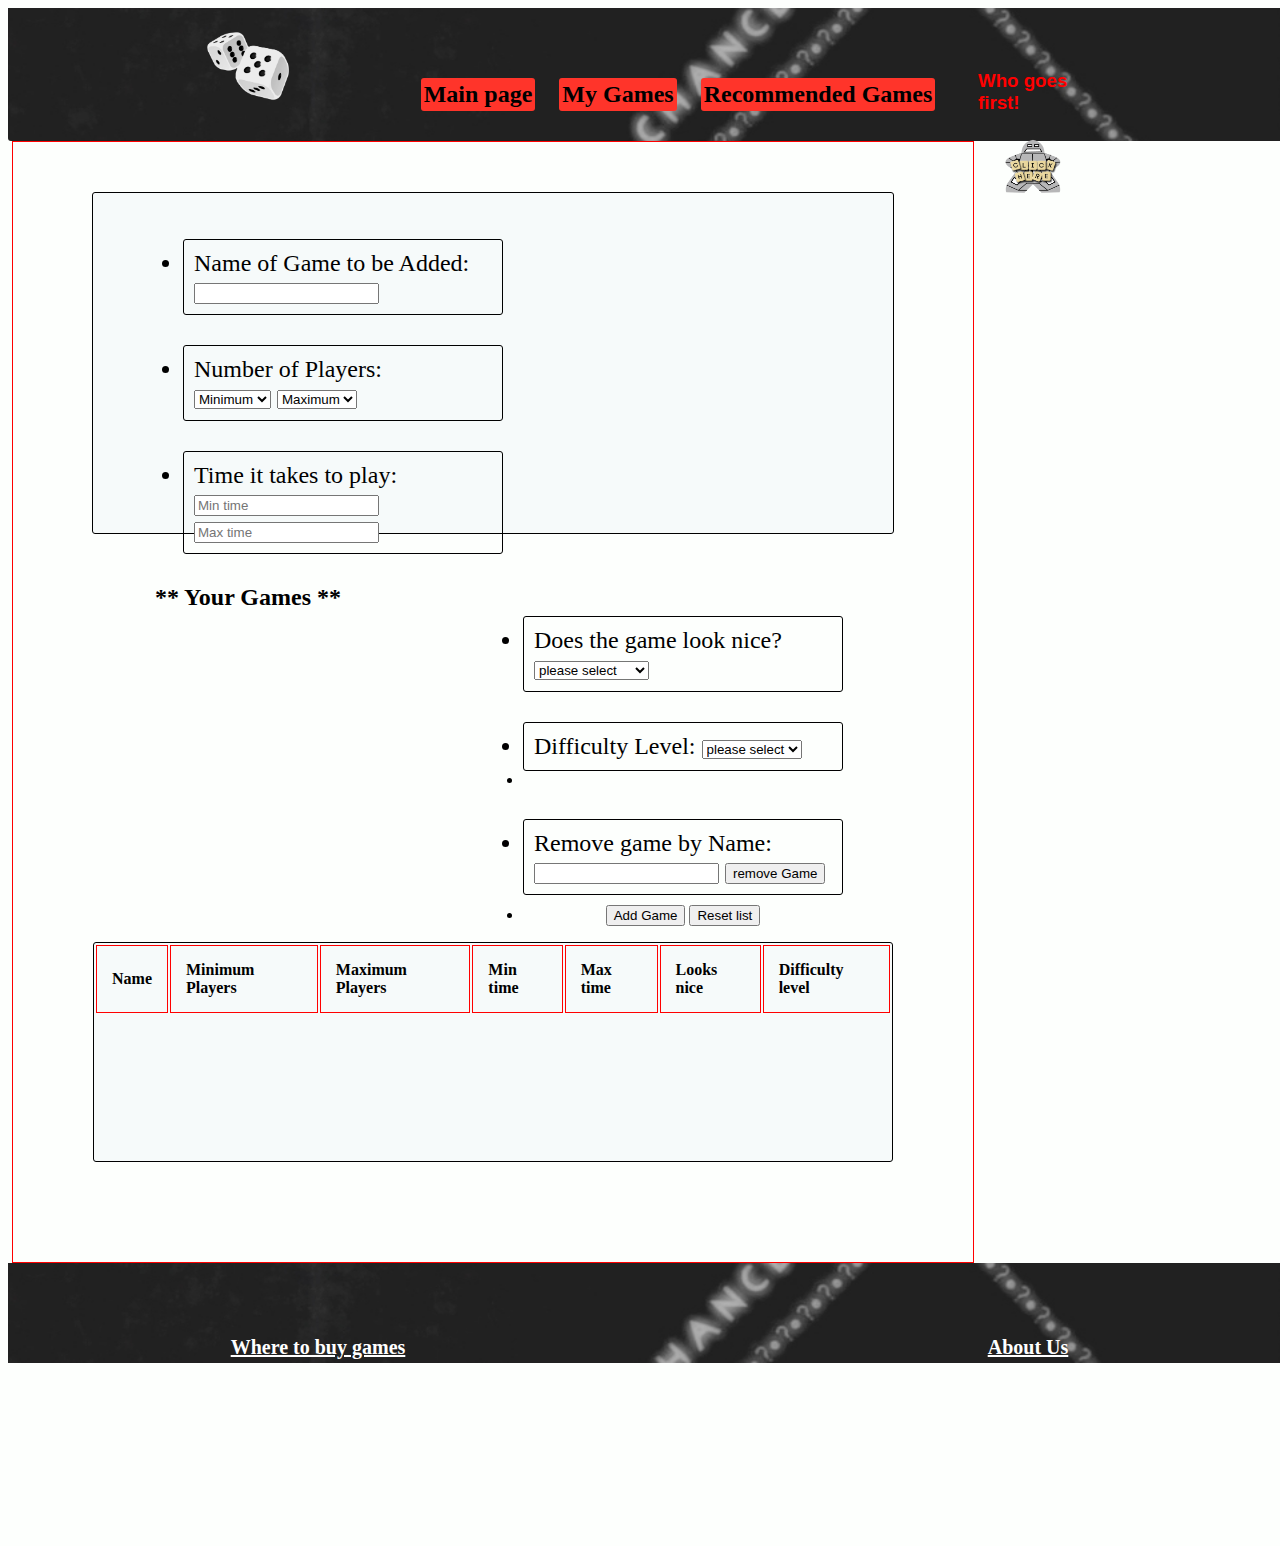
==== page2.html @ bac7fc37 "header/footer done" ====
<!DOCTYPE html>

<html>
  <head>
    <meta charset="utf-8">
    <title>Lets Roll!!!!!</title>
    <link rel="stylesheet" href="reset.css">
    <link rel="stylesheet" href="inputpage.css">
  </head>

  <body>
    <header class="header">
      <div class="header-box">
        <section class="header-left">
          <a href="index.html">
            <img src="img/dice3.png">
          </a>
        </section>
        <section class="header-middle">
          <a href="index.html"><h2>Main page</h2></a>
          <a href="page2.html"><h2>My Games</h2></a>
          <a href="blank"><h2>Recommended Games</h2></a>
        </section>
        <section class="header-right">
          <h3>Who goes first!</h3>
            <img id="goFirstBtn" onclick="startGame()" onclick="spinner()" src="img/CharSticker8a.png">
        </section>
      </div>
    </header>

    <main>
      <form id="input-form">
        <ul class="form-left">
          <li class="form-li">Name of Game to be Added:
            <input type="text" name="game_name" >
          </li>
          <li class="form-li">Number of Players:
            <div>
              <select name="min-players">
                <option value="none-players" selected>Minimum</option>
                <option value="2">2 players</option>
                <option value="3">3 players</option>
                <option value="4">4 players</option>
                <option value="5">5 players</option>
                <option value="6">6 players</option>
                <option value="7">7 players</option>
                <option value="8">8 players</option>
              </select>
              <select name="max-players">
                <option value="none-players" selected>Maximum</option>
                <option value="2">2 players</option>
                <option value="3">3 players</option>
                <option value="4">4 players</option>
                <option value="5">5 players</option>
                <option value="6">6 players</option>
                <option value="7">7 players</option>
                <option value="8">8 players</option>
              </select>
            </div>
          </li>
          <li class="form-li">Time it takes to play:
            <input type="number" name="min_time" placeholder="Min time">
            <input type="number" name="max_time" placeholder="Max time">
          </li>
        </ul>
        <ul class="form-right">
          <li class="form-li">Does the game look nice?
            <select name="look_Of-Game">
              <option value="" selected>please select</option>
              <option value="Yes">YES, it does.</option>
              <option value="NO">NO, it does not.</option>
            </select>
          </li>
          <li class="form-li">Difficulty Level:
            <select name="difficulty_lvl">
              <option value="" selected>please select</option>
              <option value="1">level 1</option>
              <option value="2">level 2</option>
              <option value="3">level 3</option>
              <option value="4">level 4</option>
              <option value="5">level 5</option>
            </select>
          </li>
          <li>
          <li class="form-li">Remove game by Name:
            <input type="text" id="removeItem">
            <button id="removeButton"  type="click" >remove Game</button>
          </li>
          <li>
            <div class="button">
               <button id="btn" type="click">Add Game</button>
               <button onclick="clearStorage()">Reset list</button>
            </div>
          </li>
        </ul>
      </form>


      <table class="results">
        <h4>** Your Games **</h4>

          <thead>
            <tr>
              <th>Name</th>
              <th>Minimum Players</th>
              <th>Maximum Players</th>
              <th>Min time</th>
              <th>Max time</th>
              <th>Looks nice</th>
              <th>Difficulty level</th>
            </tr>
          </thead>
        <tbody id="results-table">
          <!--table content dynamically generrated in JS-->
        </tbody>
      </table>

    </main>
    
    <footer>
      <section class="footer-box">
        <div class="footer-left">
          <h5><a href="blank">Where to buy games</h5>
        </div>
        <div class="footer-right">
          <h5><a href="blank">About Us<h5>
        </div>
      </section>
    </footer>
    <script src="app.js"></script>
  </body>
</html>
---- inputpage.css ----
/* app styles */

main {
  width: 960px;
  margin: auto;
  align-content: center;
  border: 1px solid red;
}

 body {
   background-color: #FDFFFD;
   width: 100%;
   align-content: center;
 }

/* The header CSS items */
.header-box {
  width: 960px;
  margin-left: calc(50% - 480px);
}

 .header {
   background-image: url("img/Monopoly-Board copy.jpg");
   width: 100%;
   background-size: cover;
   padding-bottom: 10px;
   border-bottom-left-radius: 3px;
   border-bottom-right-radius: 3px;
 }

a:link
{
    color: white;
}

a:visited
{
    color: brown;
}

a:hover
{
    color: red;
}

/* logo part of header */

.header-left img {
  width: 100px;
  float: left;
  margin-top: 20px;
  margin-left: 30px;
}

.header-left img:hover {
  width: 125px;
  margin-right: -25px;
  margin-bottom: -15px;
  margin-top: 5px;
  transition: .2s;
}

/* the tab section in header */

.header-middle {
  text-align: center;
  margin-right: 50px;
}

.header-middle h2 {
  margin-top: 70px;
  text-align: center;
  background-color: #FF342A;
  display: inline-block;
  font-style: helvetica;
  color: black;
  font-size: 24px;
  margin-right: 20px;
  border-radius: 3px;
  padding: 3px;
}
 /* the meeple part of header */
 
.header-right {
  position: relative;
  bottom: 80px;
  float: right;
  margin-right: 30px;
  width: 120px;
}

.header-right img {
  margin-top: 5px;
  width: 60px;
  height: 60px;
  margin-left: 25px;
}

.header-right img:hover {
  transition: .5s;
  margin-left: -40px;
  margin-bottom: -130px;
  width: 190px;
  height: 190px;
}

.header-right img:active {
  transition: 3.2s;
  transform: rotate(4320deg);
}

h3 {
  color: red;
  font-family: helvetica;
}

/* the input section */

#input-form {
 background-color: #F6FAFA;
 border: 1px solid black;
 width: 800px;
 height: 340px;
 border-radius: 3px;
 margin: 0 auto;
 margin-top: 50px;
}

.input-center {
  padding: 10px;
  clear: both;
  margin-top: 20px;
  margin-left: auto;
  margin-right: auto;
  text-align: center;
  border: 1px solid black;
  border-radius: 3px;
  display: table;
}

.form-left {
  width: 320px;
  float: left;
  margin-left: 50px;
  margin-right: 50px;
}

.form-right {
  width: 320px;
  float: right;
  margin-right: 50px;
}

.form-li {
  border: 1px solid black;
  border-radius: 3px;
  margin-top: 30px;
  padding: 10px;
  font-size: 24px;
}

.button {
  padding-top: 10px;
  clear: both;
  margin-left: auto;
  margin-right: auto;
  text-align: center;
}

 /* the results talbe */
.results {
  margin-top: 30px;
  margin-right: auto;
  margin-left: auto;
  margin-bottom: 100px;
  width: 800px;
  height: 220px;
  border-radius: 3px;
  background-color: #F6FAFA;
  text-align: center;
  border: 1px solid black;
}

thead tr th {
 border: 1px solid red;
 padding: 15px;
 text-align: left;
}

tbody tr td {
 border: 1px solid red;
 padding: 15px;
 text-align: left;
}

h4 {
  text-align: center;
  margin-top: 40px;
  font-size: 24px;
  padding-top: 10px;
}

/* footer stuff here */

footer {
  background-image: url("img/Monopoly-Board copy.jpg");
  width: 100%;
  background-size: cover;
  height: 100px;
}

.footer-box {
  width: 960px;
  margin-left: calc(50% - 480px);
}

.footer-left {
  text-align: center;
  float: left;
  width: 300px;
  height: 100px;
}

.footer-right {
  text-align: center;
  float:  right;
  width: 200px;
  height: 100px;
}

h5 {
  padding: 40px;
  font-size: 20px;
}
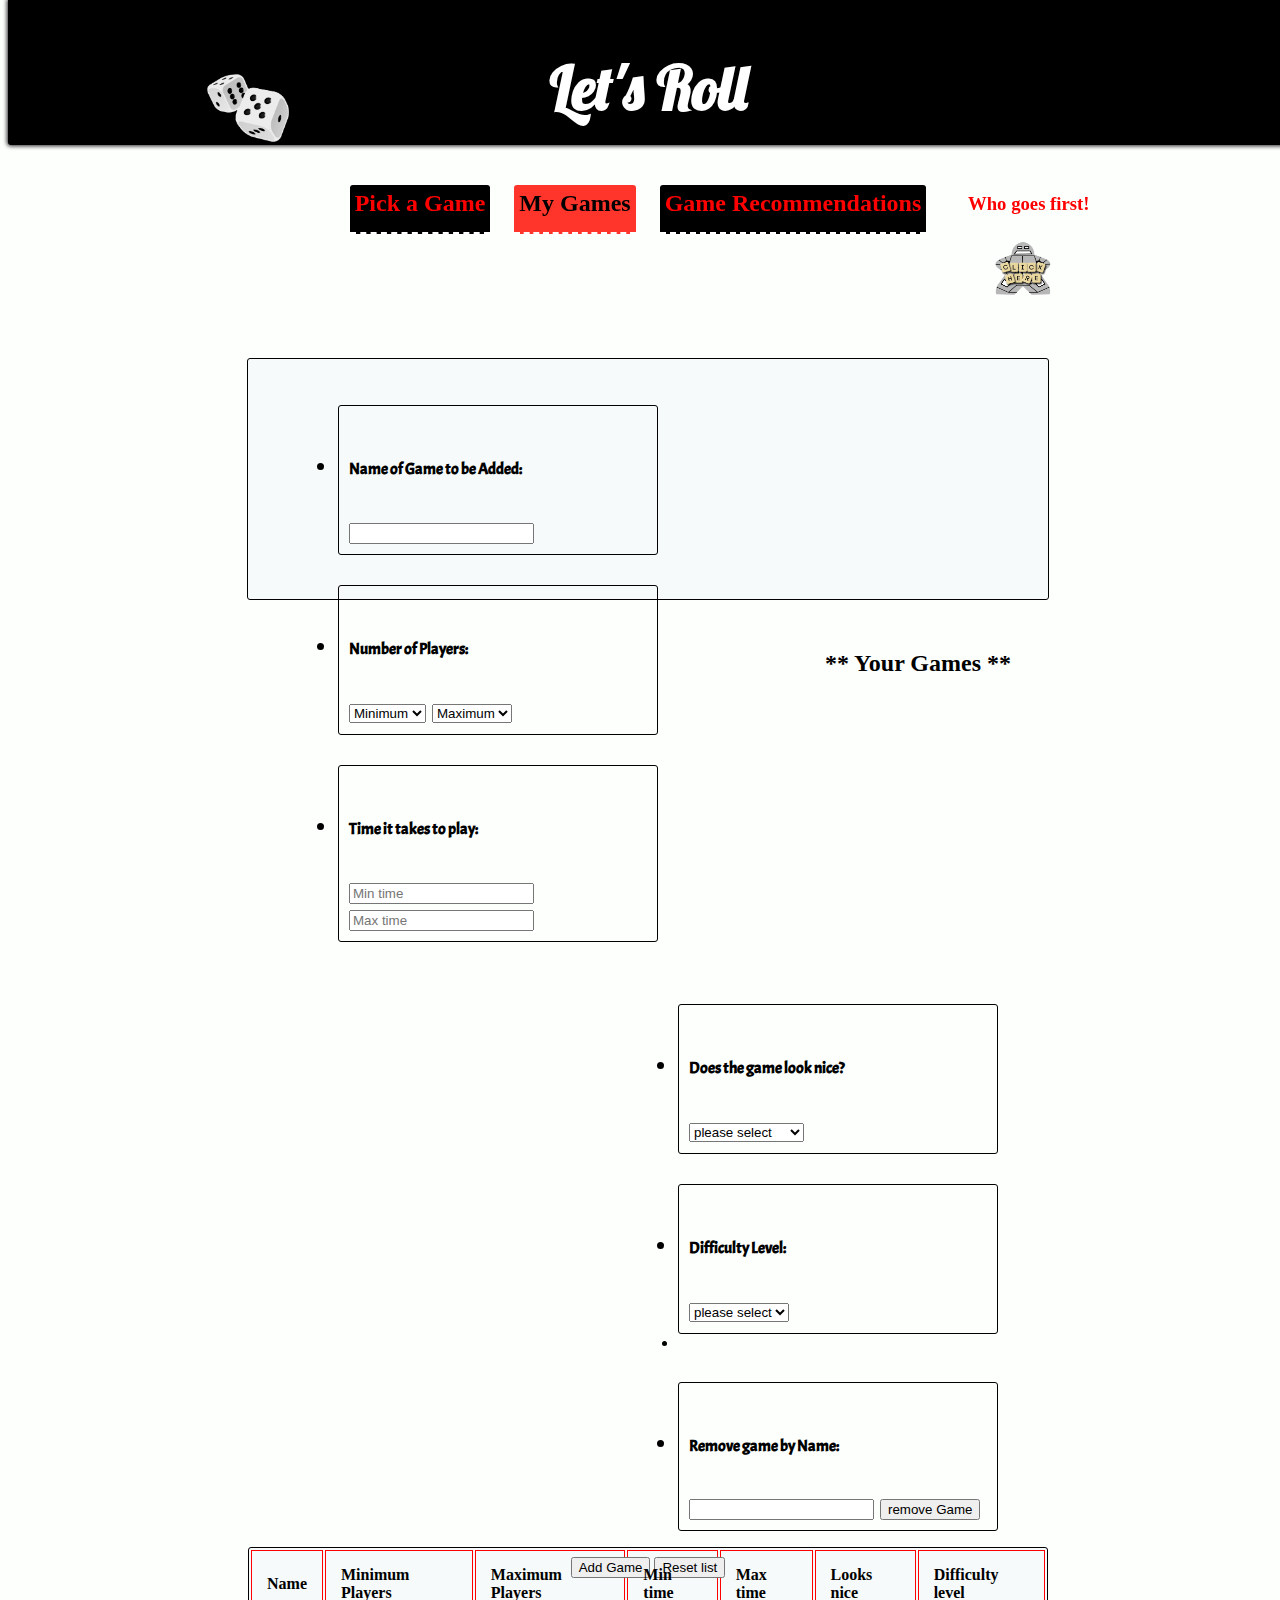
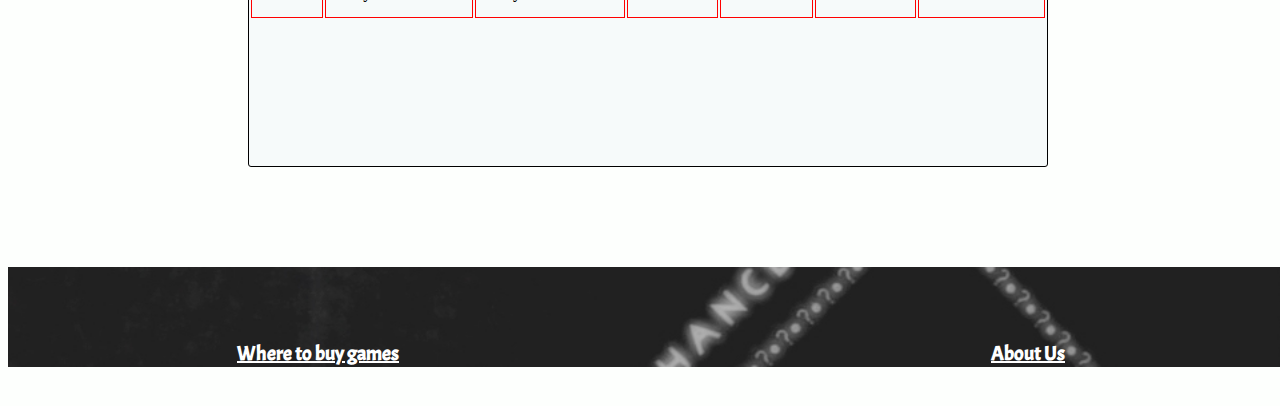
==== commit d1062190: "merged the css files successfully" ====
--- a/page2.html
+++ b/page2.html
@@ -4,8 +4,9 @@
   <head>
     <meta charset="utf-8">
     <title>Lets Roll!!!!!</title>
+    <link href="https://fonts.googleapis.com/css?family=Acme|Lobster|Permanent+Marker" rel="stylesheet">
     <link rel="stylesheet" href="reset.css">
-    <link rel="stylesheet" href="inputpage.css">
+    <link rel="stylesheet" href="style.css">
   </head>
 
   <body>
@@ -17,9 +18,10 @@
           </a>
         </section>
         <section class="header-middle">
-          <a href="index.html"><h2>Main page</h2></a>
-          <a href="page2.html"><h2>My Games</h2></a>
-          <a href="blank"><h2>Recommended Games</h2></a>
+          <h1>Let's Roll</h1>
+          <a href="index.html"><h2 class="not-picked">Pick a Game</h2></a>
+          <a href="page2.html"><h2 class="seletor">My Games</h2></a>
+          <a href="blank"><h2 class="not-picked">Game Recommendations</h2></a>
         </section>
         <section class="header-right">
           <h3>Who goes first!</h3>
@@ -31,10 +33,10 @@
     <main>
       <form id="input-form">
         <ul class="form-left">
-          <li class="form-li">Name of Game to be Added:
+          <li class="form-li"><h6>Name of Game to be Added:</h6>
             <input type="text" name="game_name" >
           </li>
-          <li class="form-li">Number of Players:
+          <li class="form-li"><h6>Number of Players:</h6>
             <div>
               <select name="min-players">
                 <option value="none-players" selected>Minimum</option>
@@ -58,20 +60,20 @@
               </select>
             </div>
           </li>
-          <li class="form-li">Time it takes to play:
+          <li class="form-li"><h6>Time it takes to play:</h6>
             <input type="number" name="min_time" placeholder="Min time">
             <input type="number" name="max_time" placeholder="Max time">
           </li>
         </ul>
         <ul class="form-right">
-          <li class="form-li">Does the game look nice?
+          <li class="form-li"><h6>Does the game look nice?</h6>
             <select name="look_Of-Game">
               <option value="" selected>please select</option>
               <option value="Yes">YES, it does.</option>
               <option value="NO">NO, it does not.</option>
             </select>
           </li>
-          <li class="form-li">Difficulty Level:
+          <li class="form-li"><h6>Difficulty Level:</h6>
             <select name="difficulty_lvl">
               <option value="" selected>please select</option>
               <option value="1">level 1</option>
@@ -82,17 +84,15 @@
             </select>
           </li>
           <li>
-          <li class="form-li">Remove game by Name:
+          <li class="form-li"><h6>Remove game by Name:</h6>
             <input type="text" id="removeItem">
             <button id="removeButton"  type="click" >remove Game</button>
           </li>
-          <li>
-            <div class="button">
-               <button id="btn" type="click">Add Game</button>
-               <button onclick="clearStorage()">Reset list</button>
-            </div>
-          </li>
         </ul>
+        <div class="button">
+           <button id="btn" type="click">Add Game</button>
+           <button onclick="clearStorage()">Reset list</button>
+        </div>
       </form>
 
 
@@ -116,17 +116,18 @@
       </table>
 
     </main>
-    
+
     <footer>
       <section class="footer-box">
         <div class="footer-left">
-          <h5><a href="blank">Where to buy games</h5>
+          <a href="https://www.google.com/maps/search/board+games+store/@47.6160058,-122.3696833,13z/data=!3m1!4b1"><h5>Where to buy games</h5></a>
         </div>
         <div class="footer-right">
-          <h5><a href="blank">About Us<h5>
+          <a href="blank"><h5>About Us</h5></a>
         </div>
       </section>
     </footer>
+
     <script src="app.js"></script>
   </body>
 </html>
--- a/style.css
+++ b/style.css
@@ -0,0 +1,308 @@
+/* app styles */
+
+main {
+  width: 960px;
+  margin: auto;
+  margin-top: 200px;
+  align-content: center;
+}
+
+ body {
+   background-color: #FDFFFD;
+   width: 100%;
+   align-content: center;
+ }
+
+/* The header CSS items */
+.header-box {
+  width: 960px;
+  margin-left: calc(50% - 480px);
+}
+
+header {
+  position: fixed;
+  top: 0;
+  box-shadow: 0px 0px 4px 1px #222;
+  height: 130px;
+  padding-top: 10px;
+}
+
+ .header {
+   background-color: black;
+   width: 100%;
+   background-size: cover;
+   padding-bottom: 5px;
+   border-bottom-left-radius: 3px;
+   border-bottom-right-radius: 3px;
+ }
+
+ /* the dice logo */
+
+.header-left img {
+  width: 100px;
+  float: left;
+  margin-top: 20px;
+  margin-left: 30px;
+}
+
+.header-left img:hover {
+  width: 125px;
+  margin-right: -25px;
+  margin-bottom: -15px;
+  margin-top: 5px;
+  transition: .2s;
+}
+
+/* nav tabs */
+
+.header-middle {
+  text-align: center;
+  margin: 0 auto;
+  width: 660px;
+}
+
+.header-middle h2 {
+  margin-top: 20px;
+  text-align: center;
+  display: inline-block;
+  font-family: "Permanent marker";
+  font-size: 24px;
+  margin-right: 20px;
+  border-top-right-radius: 3px;
+  border-top-left-radius: 3px;
+  padding: 5px;
+  padding-bottom: 15px;
+  border-bottom: 2px dashed white;
+}
+
+.not-picked {
+  background-color: black;
+  color: red;
+}
+.seletor {
+  background-color: #FF342A;
+  color: black;
+}
+
+h1 {
+  font-family: "lobster";
+  color: white;
+  font-size: 60px;
+}
+
+h2:link
+{
+  color: black;
+}
+h2:visited
+{
+  color: green;
+}
+
+h2:hover
+{
+  color: white;
+}
+
+h3 {
+  color: red;
+  font-family: "Permanent marker";
+}
+
+ /* the meeple image */
+
+.header-right {
+  position: relative;
+  bottom: 80px;
+  float: right;
+  margin-right: 30px;
+  width: 130px;
+}
+
+.header-right img {
+  margin-top: 5px;
+  width: 60px;
+  height: 60px;
+  margin-left: 25px;
+}
+
+.header-right img:hover {
+  transition: .5s;
+  margin-left: -40px;
+  margin-bottom: -130px;
+  width: 190px;
+  height: 190px;
+}
+
+.header-right img:active {
+  transition: 3.2s;
+  transform: rotate(4320deg);
+}
+
+.header-right img:active {
+  transform: rotate(2160deg);
+  transition-duration: all 3s;
+}
+
+/* input form for items to be entered in*/
+
+h6 {
+  font-family: "acme";
+}
+
+label {
+  font-family: "acme";
+  font-size: 22px;
+}
+
+#input-form {
+ background-color: #F6FAFA;
+ border: 1px solid black;
+ width: 800px;
+ height: 240px;
+ border-radius: 3px;
+ margin: 0 auto;
+ margin-top: 150px;
+}
+
+/*.input-center {
+  padding: 10px;
+  clear: both;
+  margin-top: 20px;
+  margin-left: auto;
+  margin-right: auto;
+  text-align: center;
+  border: 1px solid black;
+  border-radius: 3px;
+  display: table;
+}*/
+
+.form-left {
+  width: 320px;
+  float: left;
+  margin-left: 50px;
+  margin-right: 50px;
+}
+
+.form-right {
+  width: 320px;
+  float: right;
+  margin-right: 50px;
+}
+
+.form-li {
+  border: 1px solid black;
+  border-radius: 3px;
+  margin-top: 30px;
+  padding: 10px;
+  font-size: 24px;
+}
+
+.button {
+  padding-top: 10px;
+  clear: both;
+  margin-left: auto;
+  margin-right: auto;
+  text-align: center;
+}
+
+/* the results table */
+
+h4 {
+  font-size: 24px;
+  padding-top: 30px;
+  text-align: center;
+  font-family: "Permanent marker";
+}
+
+th {
+  font-family: "Permanent marker";
+}
+
+td {
+  font-family: "Permanent marker";
+}
+
+.results {
+  margin-top: 120px;
+  margin-right: auto;
+  margin-left: auto;
+  margin-bottom: 100px;
+  width: 800px;
+  height: 220px;
+  border-radius: 3px;
+  background-color: #F6FAFA;
+  text-align: center;
+  border: 1px solid black;
+}
+
+thead tr th {
+ border: 1px solid red;
+ padding: 15px;
+ text-align: left;
+}
+
+tbody tr td {
+ border: 1px solid red;
+ padding: 15px;
+ text-align: left;
+}
+
+h4 {
+  text-align: center;
+  margin-top: 40px;
+  font-size: 24px;
+  padding-top: 10px;
+  font-family: "Permanent marker";
+}
+
+/* the footer area */
+
+footer {
+  background-image: url("img/Monopoly-Board copy.jpg");
+  width: 100%;
+  background-size: cover;
+  height: 100px;
+}
+
+.footer-box {
+  width: 960px;
+  margin-left: calc(50% - 480px);
+}
+
+.footer-left {
+  text-align: center;
+  float: left;
+  width: 300px;
+  height: 100px;
+}
+
+.footer-right {
+  text-align: center;
+  float:  right;
+  width: 200px;
+  height: 100px;
+}
+
+h5 {
+  padding: 40px;
+  font-size: 20px;
+  font-family: "acme";
+  color: white;
+  text-decoration: underline;
+}
+
+h5:link
+{
+  color: white;
+}
+
+h5:visited
+{
+  color: green;
+}
+
+h5:hover
+{
+  color: red;
+}
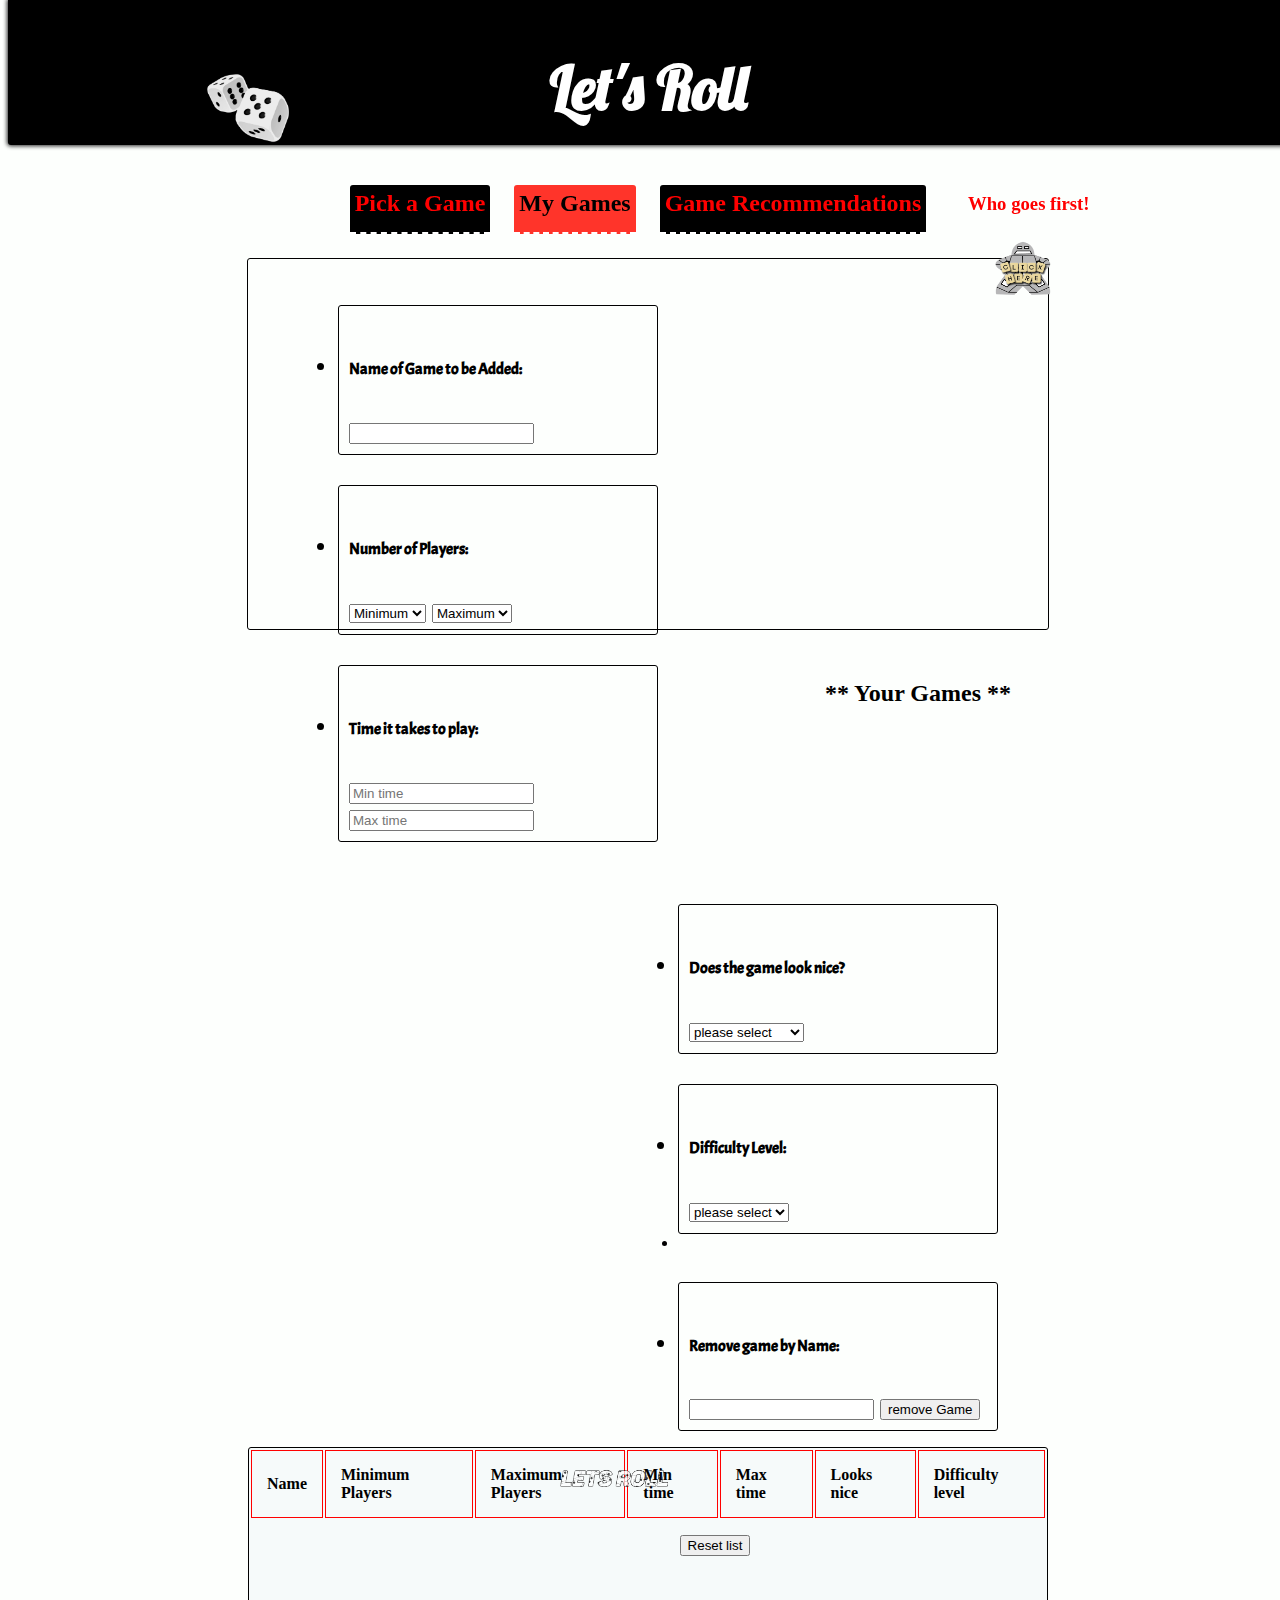
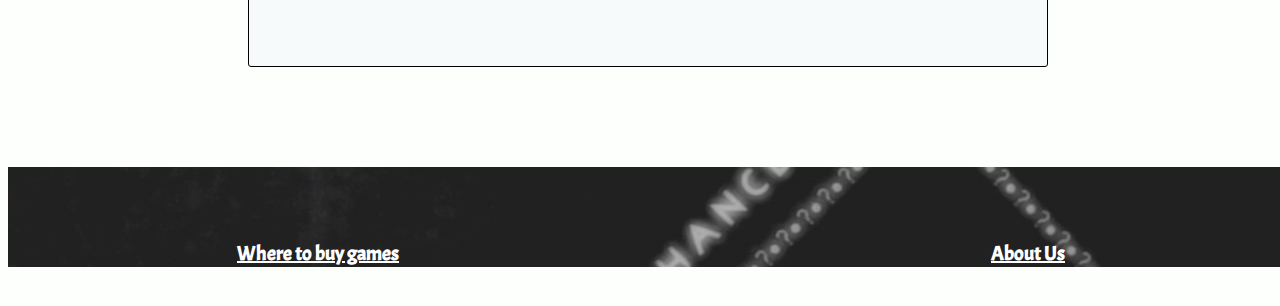
==== commit f843884e: "update input css" ====
--- a/page2.html
+++ b/page2.html
@@ -6,7 +6,7 @@
     <title>Lets Roll!!!!!</title>
     <link href="https://fonts.googleapis.com/css?family=Acme|Lobster|Permanent+Marker" rel="stylesheet">
     <link rel="stylesheet" href="reset.css">
-    <link rel="stylesheet" href="style.css">
+    <link rel="stylesheet" href="inputpage.css">
   </head>
 
   <body>
@@ -90,7 +90,7 @@
           </li>
         </ul>
         <div class="button">
-           <button id="btn" type="click">Add Game</button>
+           <img id="btn_main" src="img/Lets-Roll.png" onclick="gameCollection()" width="130px">
            <button onclick="clearStorage()">Reset list</button>
         </div>
       </form>
--- a/inputpage.css
+++ b/inputpage.css
@@ -0,0 +1,299 @@
+/* app styles */
+
+main {
+  width: 960px;
+  margin: auto;
+  margin-top: 200px;
+  align-content: center;
+}
+
+ body {
+   background-color: #FDFFFD;
+   width: 100%;
+   align-content: center;
+ }
+
+/* The header CSS items */
+.header-box {
+  width: 960px;
+  margin-left: calc(50% - 480px);
+}
+
+header {
+  position: fixed;
+  top: 0;
+  box-shadow: 0px 0px 4px 1px #222;
+  height: 130px;
+  padding-top: 10px;
+}
+
+ .header {
+   background-color: black;
+   width: 100%;
+   background-size: cover;
+   padding-bottom: 5px;
+   border-bottom-left-radius: 3px;
+   border-bottom-right-radius: 3px;
+ }
+
+/* logo part of header */
+
+.header-left img {
+  width: 100px;
+  float: left;
+  margin-top: 20px;
+  margin-left: 30px;
+}
+
+.header-left img:hover {
+  width: 125px;
+  margin-right: -25px;
+  margin-bottom: -15px;
+  margin-top: 5px;
+  transition: .2s;
+}
+
+/* the tab section in header */
+
+.header-middle {
+  text-align: center;
+  margin: 0 auto;
+  width: 660px;
+}
+
+.header-middle h2 {
+  margin-top: 20px;
+  text-align: center;
+  display: inline-block;
+  font-family: "Permanent marker";
+  font-size: 24px;
+  margin-right: 20px;
+  border-top-right-radius: 3px;
+  border-top-left-radius: 3px;
+  padding: 5px;
+  padding-bottom: 15px;
+  border-bottom: 2px dashed white;
+}
+
+.not-picked {
+  background-color: black;
+  color: red;
+}
+.seletor {
+  background-color: #FF342A;
+  color: black;
+}
+
+h1 {
+  font-family: "lobster";
+  color: white;
+  font-size: 60px;
+}
+
+h2:link
+{
+  color: black;
+}
+h2:visited
+{
+  color: green;
+}
+
+h2:hover
+{
+  color: white;
+}
+
+ /* the meeple part of header */
+
+.header-right {
+  position: relative;
+  bottom: 80px;
+  float: right;
+  margin-right: 30px;
+  width: 130px;
+}
+
+.header-right img {
+  margin-top: 5px;
+  width: 60px;
+  height: 60px;
+  margin-left: 25px;
+}
+
+.header-right img:hover {
+  transition: .5s;
+  margin-left: -40px;
+  margin-bottom: -130px;
+  width: 190px;
+  height: 190px;
+}
+
+.header-right img:active {
+  transition: 3.2s;
+  transform: rotate(4320deg);
+}
+
+h3 {
+  color: red;
+  font-family: "Permanent marker";
+}
+
+/* the input section */
+
+h6 {
+  font-family: "acme";
+}
+
+#input-form {
+  background-image: url("img/sorry-game.jpg");
+  background-size: 100% 100%;
+ /*background-color: #F6FAFA;*/
+  border: 1px solid black;
+  width: 800px;
+  height: 340px;
+  border-radius: 3px;
+  margin: 0 auto;
+  margin-top: 50px;
+  padding-bottom: 30px;
+}
+
+.input-center {
+  padding: 10px;
+  clear: both;
+  margin-top: 20px;
+  margin-left: auto;
+  margin-right: auto;
+  text-align: center;
+  border: 1px solid black;
+  border-radius: 3px;
+  display: table;
+}
+
+.form-left {
+  width: 320px;
+  float: left;
+  margin-left: 50px;
+  margin-right: 50px;
+}
+
+.form-right {
+  width: 320px;
+  float: right;
+  margin-right: 50px;
+}
+
+.form-li {
+  border: 1px solid black;
+  border-radius: 3px;
+  margin-top: 30px;
+  padding: 10px;
+  font-size: 24px;
+}
+
+.button {
+  padding-top: 5px;
+  clear: both;
+  margin-left: auto;
+  margin-right: auto;
+  text-align: center;
+}
+
+.button img:hover {
+  transition: .5s;
+  width: 150px;
+  margin-top: -5px;
+}
+ /* the results talbe */
+
+ th {
+   font-family: "Permanent marker";
+ }
+
+ td {
+   font-family: "Permanent marker";
+ }
+
+.results {
+  margin-top: 80px;
+  margin-right: auto;
+  margin-left: auto;
+  margin-bottom: 100px;
+  width: 800px;
+  height: 220px;
+  border-radius: 3px;
+  background-color: #F6FAFA;
+  text-align: center;
+  border: 1px solid black;
+}
+
+thead tr th {
+ border: 1px solid red;
+ padding: 15px;
+ text-align: left;
+}
+
+tbody tr td {
+ border: 1px solid red;
+ padding: 15px;
+ text-align: left;
+}
+
+h4 {
+  text-align: center;
+  margin-top: 40px;
+  font-size: 24px;
+  padding-top: 10px;
+  font-family: "Permanent marker";
+}
+
+/* footer stuff here */
+
+footer {
+  background-image: url("img/Monopoly-Board copy.jpg");
+  width: 100%;
+  background-size: cover;
+  height: 100px;
+}
+
+.footer-box {
+  width: 960px;
+  margin-left: calc(50% - 480px);
+}
+
+.footer-left {
+  text-align: center;
+  float: left;
+  width: 300px;
+  height: 100px;
+}
+
+.footer-right {
+  text-align: center;
+  float:  right;
+  width: 200px;
+  height: 100px;
+}
+
+h5 {
+  padding: 40px;
+  font-size: 20px;
+  font-family: "acme";
+  color: white;
+  text-decoration: underline;
+}
+
+h5:link
+{
+  color: white;
+}
+
+h5:visited
+{
+  color: green;
+}
+
+h5:hover
+{
+  color: red;
+}
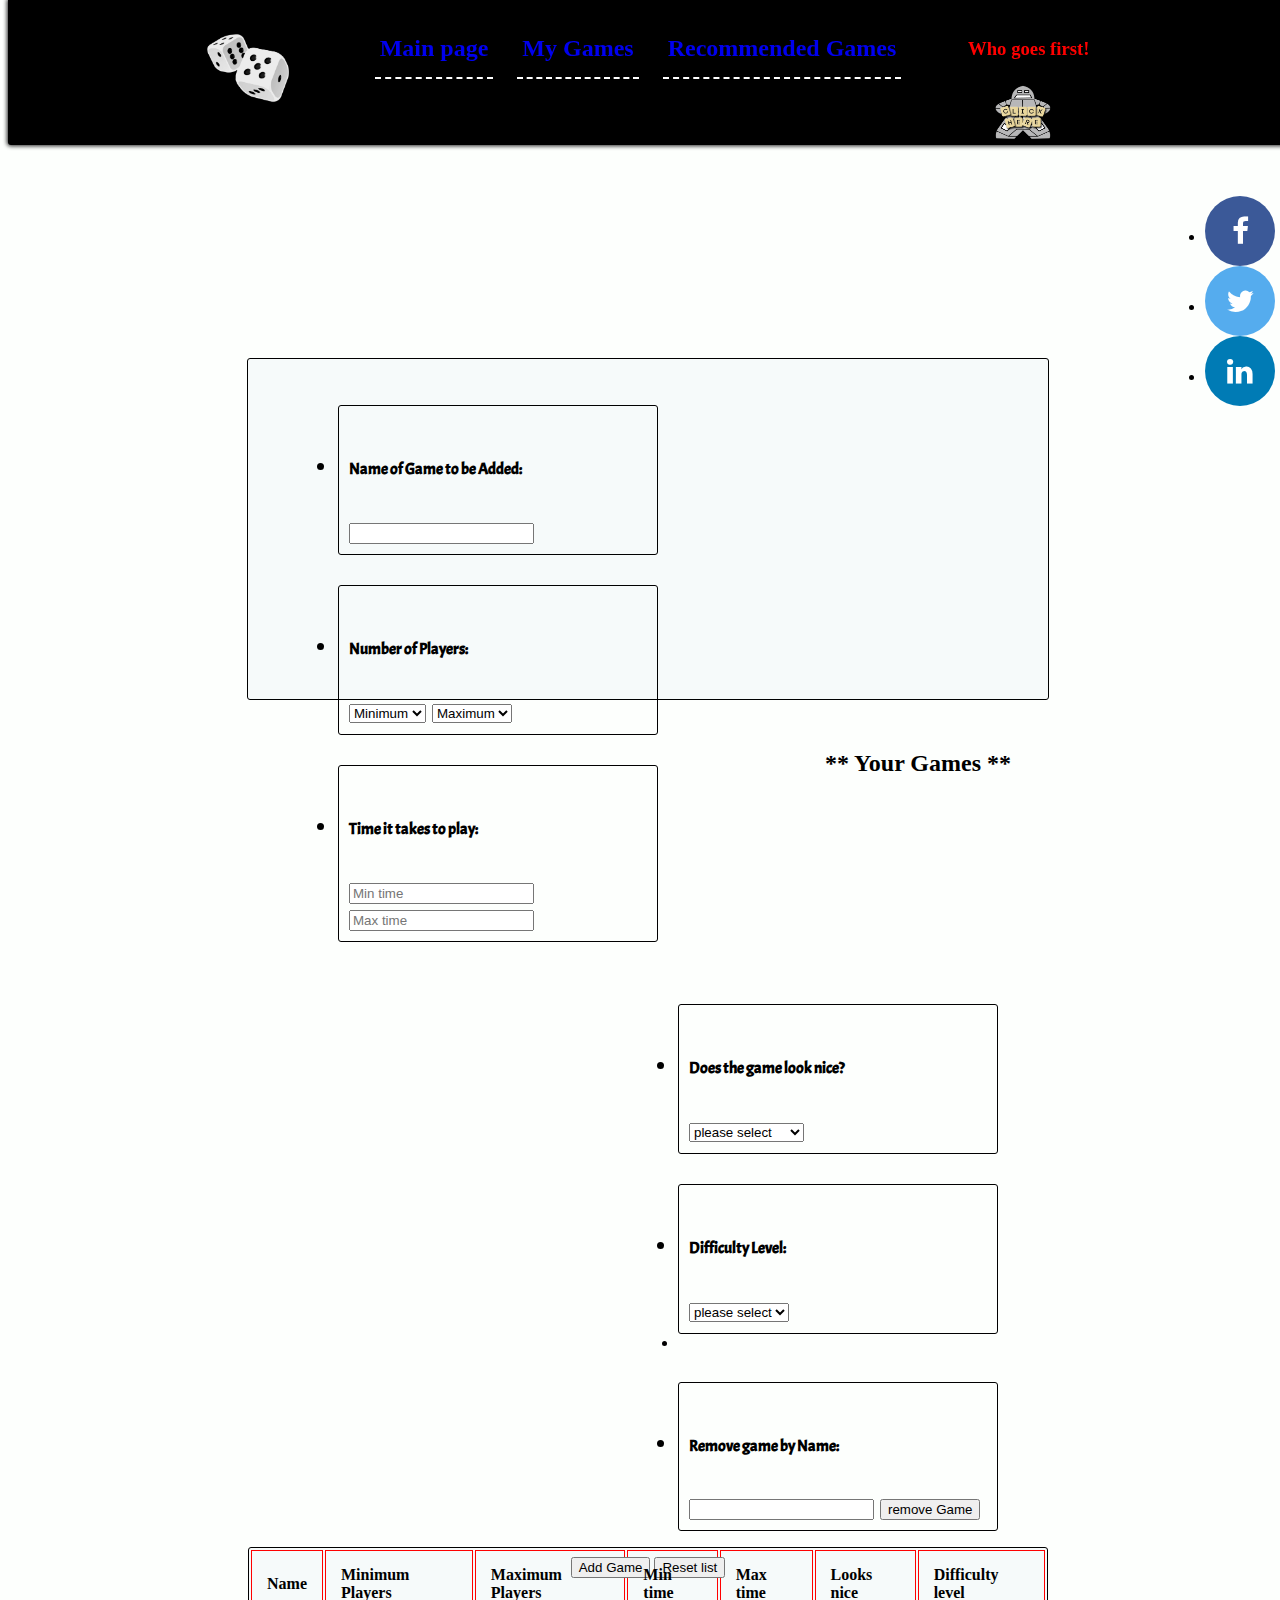
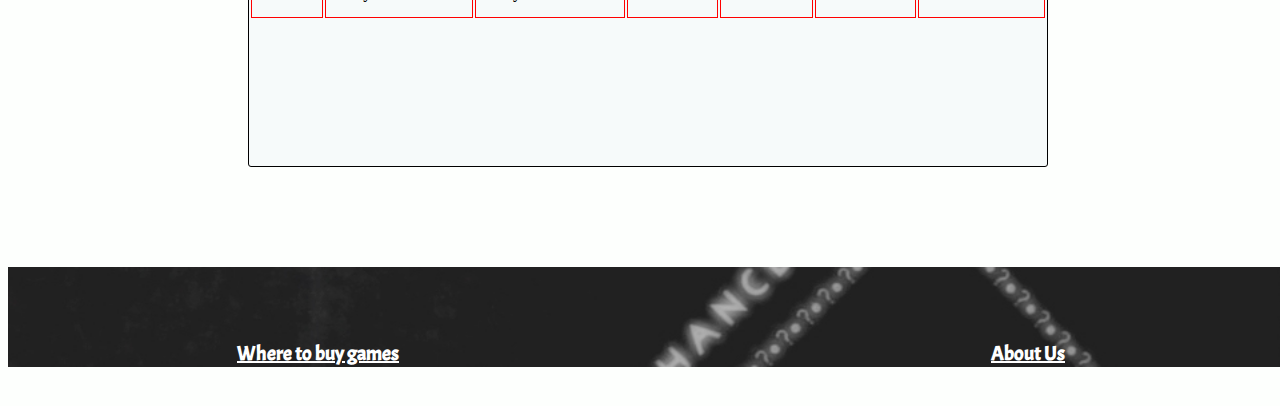
==== commit 42af03c0: "Merge branch 'master' into Gregs_Third_Page" ====
--- a/page2.html
+++ b/page2.html
@@ -5,8 +5,9 @@
     <meta charset="utf-8">
     <title>Lets Roll!!!!!</title>
     <link href="https://fonts.googleapis.com/css?family=Acme|Lobster|Permanent+Marker" rel="stylesheet">
+    <link rel="stylesheet" href="https://cdnjs.cloudflare.com/ajax/libs/font-awesome/4.7.0/css/font-awesome.min.css">
     <link rel="stylesheet" href="reset.css">
-    <link rel="stylesheet" href="inputpage.css">
+    <link rel="stylesheet" href="style.css">
   </head>
 
   <body>
@@ -18,10 +19,9 @@
           </a>
         </section>
         <section class="header-middle">
-          <h1>Let's Roll</h1>
-          <a href="index.html"><h2 class="not-picked">Pick a Game</h2></a>
-          <a href="page2.html"><h2 class="seletor">My Games</h2></a>
-          <a href="blank"><h2 class="not-picked">Game Recommendations</h2></a>
+          <a href="index.html"><h2>Main page</h2></a>
+          <a href="page2.html"><h2>My Games</h2></a>
+          <a href="reccomendedgames.html"><h2>Recommended Games</h2></a>
         </section>
         <section class="header-right">
           <h3>Who goes first!</h3>
@@ -31,7 +31,7 @@
     </header>
 
     <main>
-      <form id="input-form">
+      <form id="input-form2">
         <ul class="form-left">
           <li class="form-li"><h6>Name of Game to be Added:</h6>
             <input type="text" name="game_name" >
@@ -90,7 +90,7 @@
           </li>
         </ul>
         <div class="button">
-           <img id="btn_main" src="img/Lets-Roll.png" onclick="gameCollection()" width="130px">
+           <button id="btn" type="click">Add Game</button>
            <button onclick="clearStorage()">Reset list</button>
         </div>
       </form>
@@ -117,6 +117,12 @@
 
     </main>
 
+    <ul class="icons">
+      <li><a href="#" class="fa fa-facebook"></a></li>
+      <li><a href="#" class="fa fa-twitter"></a></li>
+      <li><a href="#" class="fa fa-linkedin"></a></li>
+    </ul>
+
     <footer>
       <section class="footer-box">
         <div class="footer-left">
--- a/style.css
+++ b/style.css
@@ -0,0 +1,344 @@
+/* app styles */
+
+main {
+  width: 960px;
+  margin: auto;
+  margin-top: 200px;
+  align-content: center;
+}
+
+ body {
+   background-color: #FDFFFD;
+   width: 100%;
+   align-content: center;
+ }
+
+/* The header CSS items */
+.header-box {
+  width: 960px;
+  margin-left: calc(50% - 480px);
+}
+
+header {
+  position: fixed;
+  top: 0;
+  box-shadow: 0px 0px 4px 1px #222;
+  height: 130px;
+  padding-top: 10px;
+}
+
+ .header {
+   background-color: black;
+   width: 100%;
+   background-size: cover;
+   padding-bottom: 5px;
+   border-bottom-left-radius: 3px;
+   border-bottom-right-radius: 3px;
+ }
+
+ /* the dice logo */
+
+.header-left img {
+  width: 100px;
+  float: left;
+  margin-top: 20px;
+  margin-left: 30px;
+}
+
+.header-left img:hover {
+  width: 125px;
+  margin-right: -25px;
+  margin-bottom: -15px;
+  margin-top: 5px;
+  transition: .2s;
+}
+
+/* nav tabs */
+
+.header-middle {
+  text-align: center;
+  margin: 0 auto;
+  width: 660px;
+}
+
+.header-middle h2 {
+  margin-top: 20px;
+  text-align: center;
+  display: inline-block;
+  font-family: "Permanent marker";
+  font-size: 24px;
+  margin-right: 20px;
+  border-top-right-radius: 3px;
+  border-top-left-radius: 3px;
+  padding: 5px;
+  padding-bottom: 15px;
+  border-bottom: 2px dashed white;
+}
+
+.not-picked {
+  background-color: black;
+  color: red;
+}
+.seletor {
+  background-color: #FF342A;
+  color: black;
+}
+
+h1 {
+  font-family: "lobster";
+  color: white;
+  font-size: 60px;
+}
+
+h2:link
+{
+  color: black;
+}
+h2:visited
+{
+  color: green;
+}
+
+h2:hover
+{
+  color: white;
+}
+
+h3 {
+  color: red;
+  font-family: "Permanent marker";
+}
+
+ /* the meeple image */
+
+.header-right {
+  position: relative;
+  bottom: 80px;
+  float: right;
+  margin-right: 30px;
+  width: 130px;
+}
+
+.header-right img {
+  margin-top: 5px;
+  width: 60px;
+  height: 60px;
+  margin-left: 25px;
+}
+
+.header-right img:hover {
+  transition: .5s;
+  margin-left: -40px;
+  margin-bottom: -130px;
+  width: 190px;
+  height: 190px;
+}
+
+.header-right img:active {
+  transition: 3.2s;
+  transform: rotate(4320deg);
+}
+
+.header-right img:active {
+  transform: rotate(2160deg);
+  transition-duration: all 3s;
+}
+
+/* input form for items to be entered in*/
+
+h6 {
+  font-family: "acme";
+}
+
+label {
+  font-family: "acme";
+  font-size: 22px;
+}
+
+#input-form {
+ background-color: #F6FAFA;
+ border: 1px solid black;
+ width: 800px;
+ height: 240px;
+ border-radius: 3px;
+ margin: 0 auto;
+ margin-top: 150px;
+}
+
+#input-form2 {
+ background-color: #F6FAFA;
+ border: 1px solid black;
+ width: 800px;
+ height: 340px;
+ border-radius: 3px;
+ margin: 0 auto;
+ margin-top: 150px;
+}
+
+.form-left {
+  width: 320px;
+  float: left;
+  margin-left: 50px;
+  margin-right: 50px;
+}
+
+.form-right {
+  width: 320px;
+  float: right;
+  margin-right: 50px;
+}
+
+.form-li {
+  border: 1px solid black;
+  border-radius: 3px;
+  margin-top: 30px;
+  padding: 10px;
+  font-size: 24px;
+}
+
+.button {
+  padding-top: 10px;
+  clear: both;
+  margin-left: auto;
+  margin-right: auto;
+  text-align: center;
+}
+
+/* the results table */
+
+h4 {
+  font-size: 24px;
+  padding-top: 30px;
+  text-align: center;
+  font-family: "Permanent marker";
+}
+
+th {
+  font-family: "Permanent marker";
+}
+
+td {
+  font-family: "Permanent marker";
+}
+
+.results {
+  margin-top: 120px;
+  margin-right: auto;
+  margin-left: auto;
+  margin-bottom: 100px;
+  width: 800px;
+  height: 220px;
+  border-radius: 3px;
+  background-color: #F6FAFA;
+  text-align: center;
+  border: 1px solid black;
+}
+
+thead tr th {
+ border: 1px solid red;
+ padding: 15px;
+ text-align: left;
+}
+
+tbody tr td {
+ border: 1px solid red;
+ padding: 15px;
+ text-align: left;
+}
+
+h4 {
+  text-align: center;
+  margin-top: 40px;
+  font-size: 24px;
+  padding-top: 10px;
+  font-family: "Permanent marker";
+}
+
+/* the footer area */
+
+footer {
+  background-image: url("img/Monopoly-Board copy.jpg");
+  width: 100%;
+  background-size: cover;
+  height: 100px;
+}
+
+.footer-box {
+  width: 960px;
+  margin-left: calc(50% - 480px);
+}
+
+.footer-left {
+  text-align: center;
+  float: left;
+  width: 300px;
+  height: 100px;
+}
+
+.footer-right {
+  text-align: center;
+  float:  right;
+  width: 200px;
+  height: 100px;
+}
+
+h5 {
+  padding: 40px;
+  font-size: 20px;
+  font-family: "acme";
+  color: white;
+  text-decoration: underline;
+}
+
+h5:link
+{
+  color: white;
+}
+
+h5:visited
+{
+  color: green;
+}
+
+h5:hover
+{
+  color: red;
+}
+
+
+ /*   Social ICON items */
+.fa {
+  padding: 20px;
+   font-size: 30px;
+   width: 30px;
+   text-align: center;
+   text-decoration: none;
+   border-radius: 50%;
+   transition: 350ms ease;
+}
+/* location of icon*/
+.icons {
+  position: fixed;
+  top: 180px;
+  right: 5px;
+}
+/* Add a hover effect */
+.fa:hover {
+    opacity: 0.7;
+}
+/* Set a specific color for each brand */
+/* Facebook */
+.fa-facebook {
+    background: #3B5998;
+    color: white;
+}
+/* Twitter */
+.fa-twitter {
+    background: #55ACEE;
+    color: white;
+}
+/* linkedin */
+.fa-linkedin {
+    background: #007bb5;
+    color: white;
+}
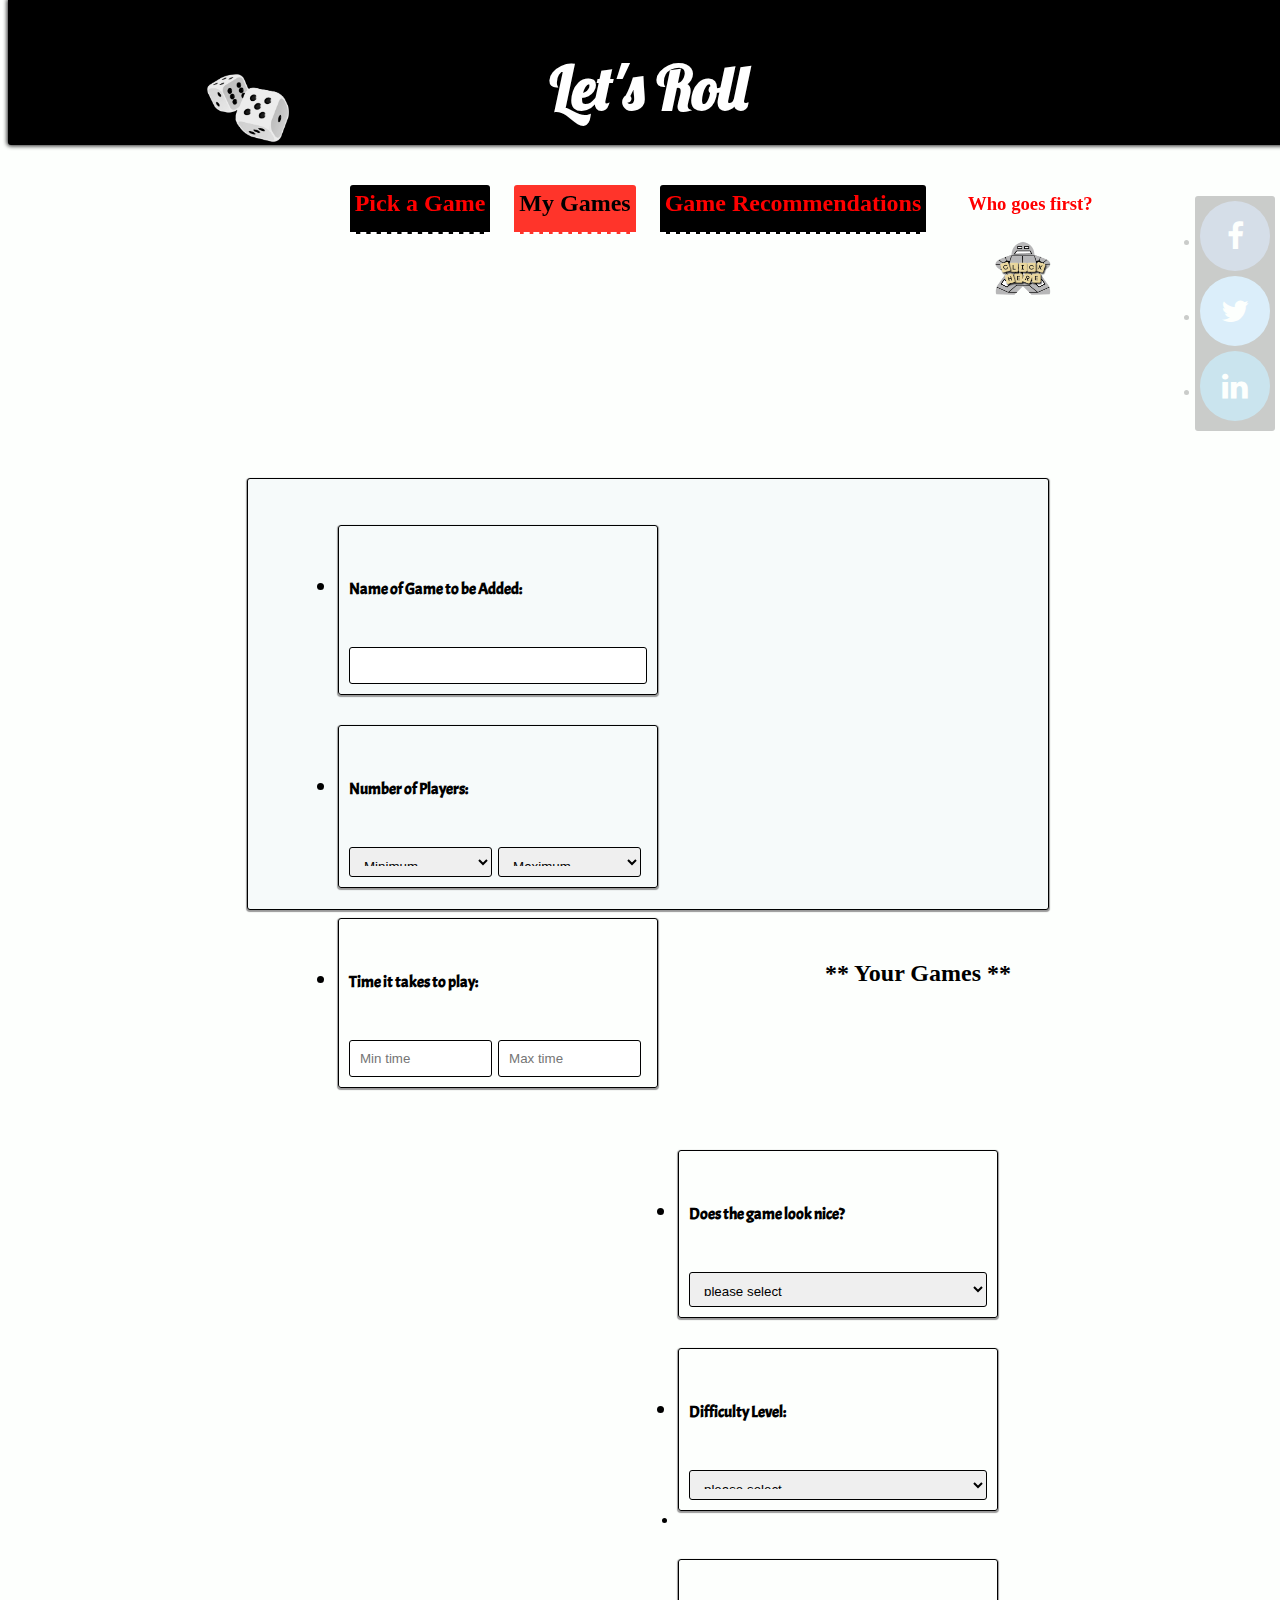
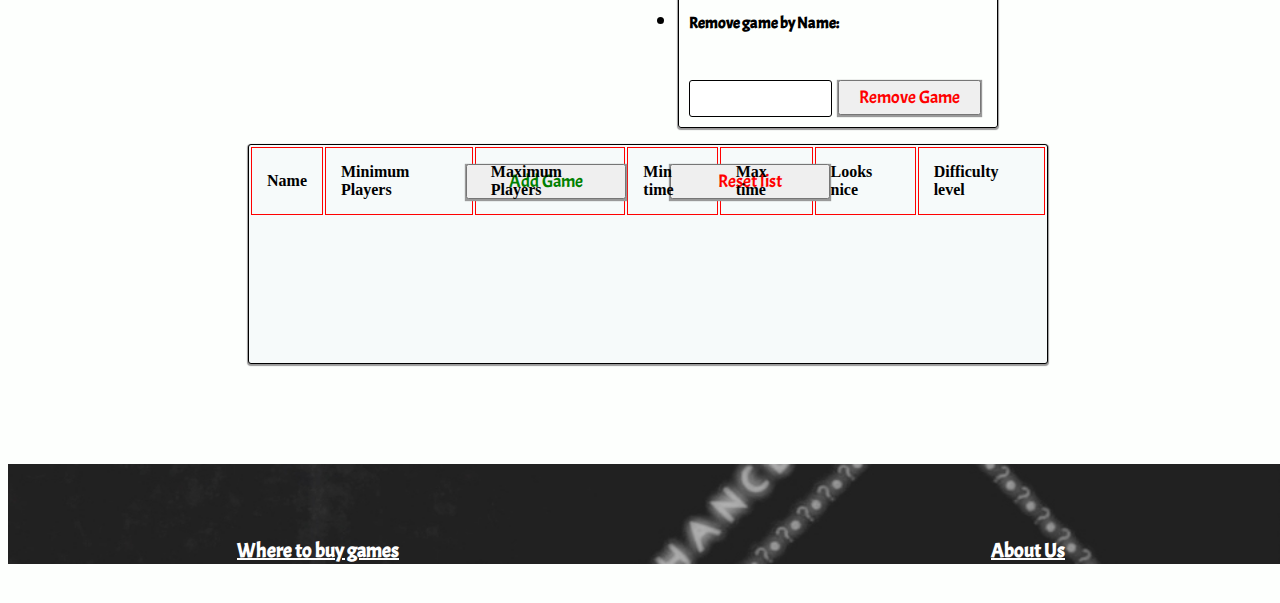
==== commit b2c135ad: "all looking good" ====
--- a/page2.html
+++ b/page2.html
@@ -6,6 +6,7 @@
     <title>Lets Roll!!!!!</title>
     <link href="https://fonts.googleapis.com/css?family=Acme|Lobster|Permanent+Marker" rel="stylesheet">
     <link rel="stylesheet" href="https://cdnjs.cloudflare.com/ajax/libs/font-awesome/4.7.0/css/font-awesome.min.css">
+    <link rel="shortcut icon" href="img/favicon.ico" />
     <link rel="stylesheet" href="reset.css">
     <link rel="stylesheet" href="style.css">
   </head>
@@ -19,12 +20,13 @@
           </a>
         </section>
         <section class="header-middle">
-          <a href="index.html"><h2>Main page</h2></a>
-          <a href="page2.html"><h2>My Games</h2></a>
-          <a href="reccomendedgames.html"><h2>Recommended Games</h2></a>
+          <h1>Let's Roll</h1>
+          <a href="index.html"><h2 class="not-picked">Pick a Game</h2></a>
+          <a href="page2.html"><h2 class="seletor">My Games</h2></a>
+          <a href="blank"><h2 class="not-picked">Game Recommendations</h2></a>
         </section>
         <section class="header-right">
-          <h3>Who goes first!</h3>
+          <h3>Who goes first?</h3>
             <img id="goFirstBtn" onclick="startGame()" onclick="spinner()" src="img/CharSticker8a.png">
         </section>
       </div>
@@ -34,11 +36,11 @@
       <form id="input-form2">
         <ul class="form-left">
           <li class="form-li"><h6>Name of Game to be Added:</h6>
-            <input type="text" name="game_name" >
+            <input class="nameAdd" type="text" name="game_name" >
           </li>
           <li class="form-li"><h6>Number of Players:</h6>
             <div>
-              <select name="min-players">
+              <select class="players" name="min-players">
                 <option value="none-players" selected>Minimum</option>
                 <option value="2">2 players</option>
                 <option value="3">3 players</option>
@@ -48,7 +50,7 @@
                 <option value="7">7 players</option>
                 <option value="8">8 players</option>
               </select>
-              <select name="max-players">
+              <select class="players"name="max-players">
                 <option value="none-players" selected>Maximum</option>
                 <option value="2">2 players</option>
                 <option value="3">3 players</option>
@@ -61,20 +63,20 @@
             </div>
           </li>
           <li class="form-li"><h6>Time it takes to play:</h6>
-            <input type="number" name="min_time" placeholder="Min time">
-            <input type="number" name="max_time" placeholder="Max time">
+            <input class="time" type="number" name="min_time" placeholder="Min time">
+            <input class="time" type="number" name="max_time" placeholder="Max time">
           </li>
         </ul>
         <ul class="form-right">
           <li class="form-li"><h6>Does the game look nice?</h6>
-            <select name="look_Of-Game">
+            <select class="lookNice" name="look_Of-Game">
               <option value="" selected>please select</option>
               <option value="Yes">YES, it does.</option>
               <option value="NO">NO, it does not.</option>
             </select>
           </li>
           <li class="form-li"><h6>Difficulty Level:</h6>
-            <select name="difficulty_lvl">
+            <select class="DifLvl" name="difficulty_lvl">
               <option value="" selected>please select</option>
               <option value="1">level 1</option>
               <option value="2">level 2</option>
@@ -85,20 +87,19 @@
           </li>
           <li>
           <li class="form-li"><h6>Remove game by Name:</h6>
-            <input type="text" id="removeItem">
-            <button id="removeButton"  type="click" >remove Game</button>
+            <input class="removeText" type="text" id="removeItem">
+            <button id="removeButton"  type="click" >Remove Game</button>
           </li>
         </ul>
         <div class="button">
            <button id="btn" type="click">Add Game</button>
-           <button onclick="clearStorage()">Reset list</button>
+           <button class="reset" onclick="clearStorage()">Reset list</button>
         </div>
       </form>
 
 
       <table class="results">
         <h4>** Your Games **</h4>
-
           <thead>
             <tr>
               <th>Name</th>
@@ -114,13 +115,12 @@
           <!--table content dynamically generrated in JS-->
         </tbody>
       </table>
-
     </main>
 
     <ul class="icons">
-      <li><a href="#" class="fa fa-facebook"></a></li>
-      <li><a href="#" class="fa fa-twitter"></a></li>
-      <li><a href="#" class="fa fa-linkedin"></a></li>
+      <li class="iconsLook"><a href="#" class="fa fa-facebook"></a></li>
+      <li class="iconsLook"><a href="#" class="fa fa-twitter"></a></li>
+      <li class="iconsLook"><a href="#" class="fa fa-linkedin"></a></li>
     </ul>
 
     <footer>
--- a/style.css
+++ b/style.css
@@ -94,6 +94,7 @@
 {
   color: black;
 }
+
 h2:visited
 {
   color: green;
@@ -102,11 +103,13 @@
 h2:hover
 {
   color: white;
+  text-shadow: -1px 0 red, 0 1px red, 1px 0 red, 0 -1px red;
 }
 
 h3 {
   color: red;
   font-family: "Permanent marker";
+  text-shadow: -1px 0 white, 0 1px white, 1px 0 white, 0 -1px white;
 }
 
  /* the meeple image */
@@ -156,23 +159,72 @@
 }
 
 #input-form {
- background-color: #F6FAFA;
- border: 1px solid black;
- width: 800px;
- height: 240px;
- border-radius: 3px;
- margin: 0 auto;
- margin-top: 150px;
+  background-color: #F6FAFA;
+  border: 1px solid black;
+  width: 800px;
+  height: 310px;
+  border-radius: 3px;
+  margin: 0 auto;
+  margin-top: 100px;
+  box-shadow: 0px 1px 1px 1px #999;
+}
+
+.canPlayTime {
+  padding: 10px;
+  margin-top: 10px;
+  border-radius: 3px;
+  border: solid 1px black;
+  width: 100%;
+  box-sizing: border-box;
+}
+.numPlayers {
+  padding: 10px;
+  margin-top: 10px;
+  border-radius: 3px;
+  border: solid 1px black;
+  width: 100%;
+  height: 30px;
+  box-sizing: border-box;
+}
+
+#btn_main {
+  font-size: 18px;
+  font-family: "acme";
+  width: 20%;
+  height: 35px;
+  color: black;
+  box-sizing: border-box;
+  margin-right: 5%;
+  box-shadow: 0px 1px 1px 1px #999;
 }
 
 #input-form2 {
- background-color: #F6FAFA;
- border: 1px solid black;
- width: 800px;
- height: 340px;
- border-radius: 3px;
- margin: 0 auto;
- margin-top: 150px;
+  background-color: #F6FAFA;
+  border: 1px solid black;
+  width: 800px;
+  height: 430px;
+  border-radius: 3px;
+  margin: 0 auto;
+  margin-top: 270px;
+  box-shadow: 0px 1px 1px 1px #999;
+}
+
+.nameAdd {
+  padding: 10px;
+  margin-top: 10px;
+  border-radius: 3px;
+  border: solid 1px black;
+  width: 100%;
+  box-sizing: border-box;
+}
+
+.time {
+  padding: 10px;
+  margin-top: 10px;
+  border-radius: 3px;
+  border: solid 1px black;
+  width: 48%;
+  box-sizing: border-box;
 }
 
 .form-left {
@@ -182,29 +234,101 @@
   margin-right: 50px;
 }
 
+.players {
+  padding: 10px;
+  margin-top: 10px;
+  border-radius: 3px;
+  border: solid 1px black;
+  width: 48%;
+  height: 30px;
+  box-sizing: border-box;
+}
+
 .form-right {
   width: 320px;
   float: right;
   margin-right: 50px;
 }
 
+.lookNice {
+  padding: 10px;
+  margin-top: 10px;
+  border-radius: 3px;
+  border: solid 1px black;
+  width: 100%;
+  height: 35px;
+  box-sizing: border-box;
+}
+
+.DifLvl {
+  padding: 10px;
+  margin-top: 10px;
+  border-radius: 3px;
+  border: solid 1px black;
+  width: 100%;
+  height: 30px;
+  box-sizing: border-box;
+}
+
+.removeText {
+  padding: 10px;
+  margin-top: 10px;
+  border-radius: 3px;
+  border: solid 1px black;
+  width: 48%;
+  box-sizing: border-box;
+}
+
+#removeButton {
+  font-size: 18px;
+  font-family: "acme";
+  width: 48%;
+  height: 35px;
+  color: red;
+  box-shadow: 0px 1px 1px 1px #999;
+  box-sizing: border-box;
+}
+
 .form-li {
   border: 1px solid black;
   border-radius: 3px;
   margin-top: 30px;
   padding: 10px;
   font-size: 24px;
+  box-shadow: 0px 1px 1px 1px #999;
 }
 
 .button {
-  padding-top: 10px;
+  padding-top: 20px;
   clear: both;
   margin-left: auto;
   margin-right: auto;
   text-align: center;
 }
 
+#btn {
+  font-size: 18px;
+  font-family: "acme";
+  width: 20%;
+  height: 35px;
+  color: green;
+  box-sizing: border-box;
+  margin-right: 5%;
+  box-shadow: 0px 1px 1px 1px #999;
+}
+
+.reset {
+  font-size: 18px;
+  font-family: "acme";
+  width: 20%;
+  height: 35px;
+  color: red;
+  box-sizing: border-box;
+  box-shadow: 0px 1px 1px 1px #999;
+}
+
 /* the results table */
+
 
 h4 {
   font-size: 24px;
@@ -232,6 +356,7 @@
   background-color: #F6FAFA;
   text-align: center;
   border: 1px solid black;
+  box-shadow: 0px 1px 1px 1px #999;
 }
 
 thead tr th {
@@ -321,7 +446,22 @@
   position: fixed;
   top: 180px;
   right: 5px;
-}
+  background-color: black;
+  padding: 5px;
+  border-radius: 3px;
+  opacity: .2;
+  transition: 350ms ease;
+}
+
+.icons:hover
+{
+  opacity: 1.0;
+}
+
+.iconsLook {
+  margin-bottom: 5px;
+}
+
 /* Add a hover effect */
 .fa:hover {
     opacity: 0.7;
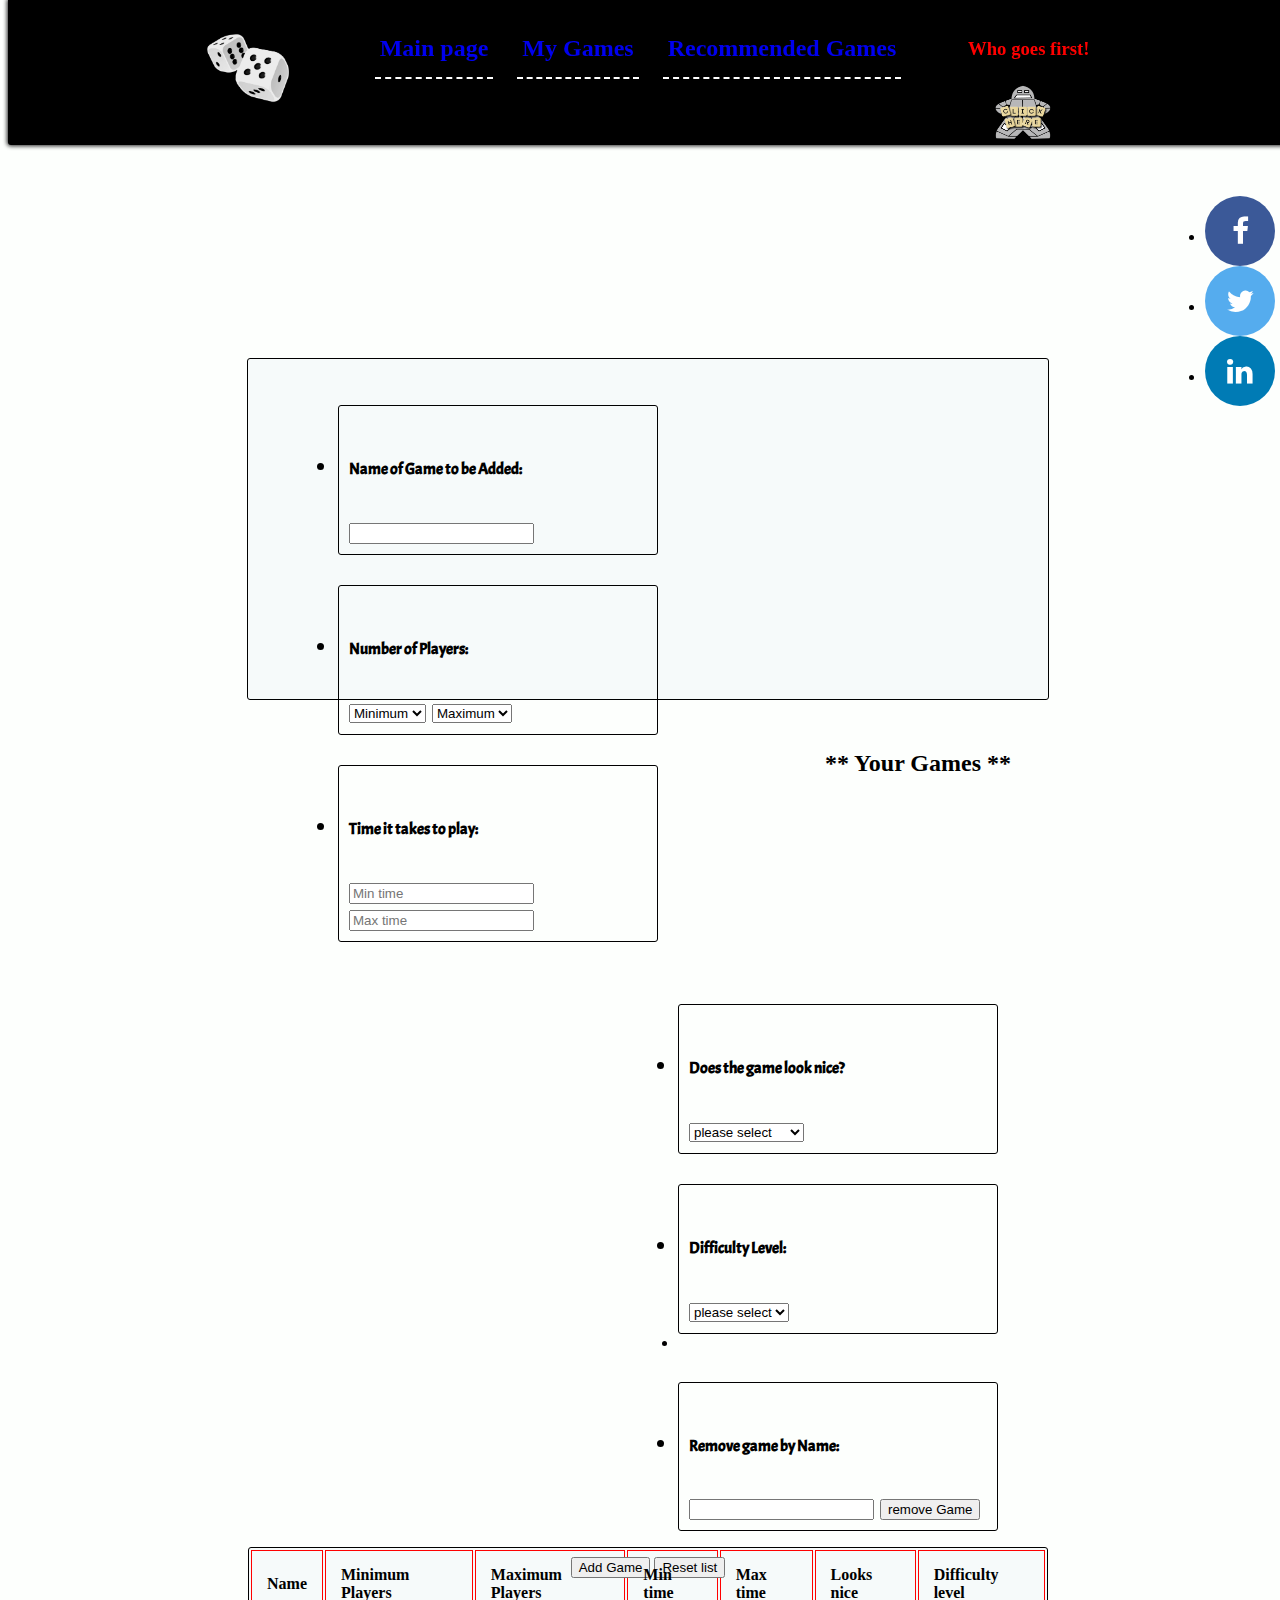
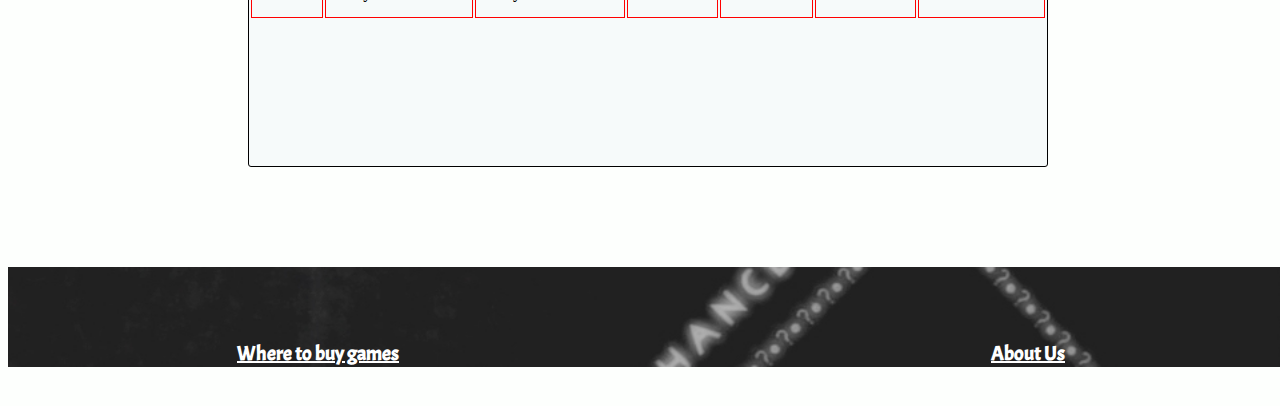
==== commit 85ab936c: "Merge branch 'master' into thirdpage" ====
--- a/page2.html
+++ b/page2.html
@@ -6,7 +6,6 @@
     <title>Lets Roll!!!!!</title>
     <link href="https://fonts.googleapis.com/css?family=Acme|Lobster|Permanent+Marker" rel="stylesheet">
     <link rel="stylesheet" href="https://cdnjs.cloudflare.com/ajax/libs/font-awesome/4.7.0/css/font-awesome.min.css">
-    <link rel="shortcut icon" href="img/favicon.ico" />
     <link rel="stylesheet" href="reset.css">
     <link rel="stylesheet" href="style.css">
   </head>
@@ -20,13 +19,12 @@
           </a>
         </section>
         <section class="header-middle">
-          <h1>Let's Roll</h1>
-          <a href="index.html"><h2 class="not-picked">Pick a Game</h2></a>
-          <a href="page2.html"><h2 class="seletor">My Games</h2></a>
-          <a href="blank"><h2 class="not-picked">Game Recommendations</h2></a>
+          <a href="index.html"><h2>Main page</h2></a>
+          <a href="page2.html"><h2>My Games</h2></a>
+          <a href="reccomendedgames.html"><h2>Recommended Games</h2></a>
         </section>
         <section class="header-right">
-          <h3>Who goes first?</h3>
+          <h3>Who goes first!</h3>
             <img id="goFirstBtn" onclick="startGame()" onclick="spinner()" src="img/CharSticker8a.png">
         </section>
       </div>
@@ -36,11 +34,11 @@
       <form id="input-form2">
         <ul class="form-left">
           <li class="form-li"><h6>Name of Game to be Added:</h6>
-            <input class="nameAdd" type="text" name="game_name" >
+            <input type="text" name="game_name" >
           </li>
           <li class="form-li"><h6>Number of Players:</h6>
             <div>
-              <select class="players" name="min-players">
+              <select name="min-players">
                 <option value="none-players" selected>Minimum</option>
                 <option value="2">2 players</option>
                 <option value="3">3 players</option>
@@ -50,7 +48,7 @@
                 <option value="7">7 players</option>
                 <option value="8">8 players</option>
               </select>
-              <select class="players"name="max-players">
+              <select name="max-players">
                 <option value="none-players" selected>Maximum</option>
                 <option value="2">2 players</option>
                 <option value="3">3 players</option>
@@ -63,20 +61,20 @@
             </div>
           </li>
           <li class="form-li"><h6>Time it takes to play:</h6>
-            <input class="time" type="number" name="min_time" placeholder="Min time">
-            <input class="time" type="number" name="max_time" placeholder="Max time">
+            <input type="number" name="min_time" placeholder="Min time">
+            <input type="number" name="max_time" placeholder="Max time">
           </li>
         </ul>
         <ul class="form-right">
           <li class="form-li"><h6>Does the game look nice?</h6>
-            <select class="lookNice" name="look_Of-Game">
+            <select name="look_Of-Game">
               <option value="" selected>please select</option>
               <option value="Yes">YES, it does.</option>
               <option value="NO">NO, it does not.</option>
             </select>
           </li>
           <li class="form-li"><h6>Difficulty Level:</h6>
-            <select class="DifLvl" name="difficulty_lvl">
+            <select name="difficulty_lvl">
               <option value="" selected>please select</option>
               <option value="1">level 1</option>
               <option value="2">level 2</option>
@@ -87,19 +85,20 @@
           </li>
           <li>
           <li class="form-li"><h6>Remove game by Name:</h6>
-            <input class="removeText" type="text" id="removeItem">
-            <button id="removeButton"  type="click" >Remove Game</button>
+            <input type="text" id="removeItem">
+            <button id="removeButton"  type="click" >remove Game</button>
           </li>
         </ul>
         <div class="button">
            <button id="btn" type="click">Add Game</button>
-           <button class="reset" onclick="clearStorage()">Reset list</button>
+           <button onclick="clearStorage()">Reset list</button>
         </div>
       </form>
 
 
       <table class="results">
         <h4>** Your Games **</h4>
+
           <thead>
             <tr>
               <th>Name</th>
@@ -115,12 +114,13 @@
           <!--table content dynamically generrated in JS-->
         </tbody>
       </table>
+
     </main>
 
     <ul class="icons">
-      <li class="iconsLook"><a href="#" class="fa fa-facebook"></a></li>
-      <li class="iconsLook"><a href="#" class="fa fa-twitter"></a></li>
-      <li class="iconsLook"><a href="#" class="fa fa-linkedin"></a></li>
+      <li><a href="#" class="fa fa-facebook"></a></li>
+      <li><a href="#" class="fa fa-twitter"></a></li>
+      <li><a href="#" class="fa fa-linkedin"></a></li>
     </ul>
 
     <footer>
--- a/style.css
+++ b/style.css
@@ -94,7 +94,6 @@
 {
   color: black;
 }
-
 h2:visited
 {
   color: green;
@@ -103,13 +102,11 @@
 h2:hover
 {
   color: white;
-  text-shadow: -1px 0 red, 0 1px red, 1px 0 red, 0 -1px red;
 }
 
 h3 {
   color: red;
   font-family: "Permanent marker";
-  text-shadow: -1px 0 white, 0 1px white, 1px 0 white, 0 -1px white;
 }
 
  /* the meeple image */
@@ -159,72 +156,23 @@
 }
 
 #input-form {
-  background-color: #F6FAFA;
-  border: 1px solid black;
-  width: 800px;
-  height: 310px;
-  border-radius: 3px;
-  margin: 0 auto;
-  margin-top: 100px;
-  box-shadow: 0px 1px 1px 1px #999;
-}
-
-.canPlayTime {
-  padding: 10px;
-  margin-top: 10px;
-  border-radius: 3px;
-  border: solid 1px black;
-  width: 100%;
-  box-sizing: border-box;
-}
-.numPlayers {
-  padding: 10px;
-  margin-top: 10px;
-  border-radius: 3px;
-  border: solid 1px black;
-  width: 100%;
-  height: 30px;
-  box-sizing: border-box;
-}
-
-#btn_main {
-  font-size: 18px;
-  font-family: "acme";
-  width: 20%;
-  height: 35px;
-  color: black;
-  box-sizing: border-box;
-  margin-right: 5%;
-  box-shadow: 0px 1px 1px 1px #999;
+ background-color: #F6FAFA;
+ border: 1px solid black;
+ width: 800px;
+ height: 240px;
+ border-radius: 3px;
+ margin: 0 auto;
+ margin-top: 150px;
 }
 
 #input-form2 {
-  background-color: #F6FAFA;
-  border: 1px solid black;
-  width: 800px;
-  height: 430px;
-  border-radius: 3px;
-  margin: 0 auto;
-  margin-top: 270px;
-  box-shadow: 0px 1px 1px 1px #999;
-}
-
-.nameAdd {
-  padding: 10px;
-  margin-top: 10px;
-  border-radius: 3px;
-  border: solid 1px black;
-  width: 100%;
-  box-sizing: border-box;
-}
-
-.time {
-  padding: 10px;
-  margin-top: 10px;
-  border-radius: 3px;
-  border: solid 1px black;
-  width: 48%;
-  box-sizing: border-box;
+ background-color: #F6FAFA;
+ border: 1px solid black;
+ width: 800px;
+ height: 340px;
+ border-radius: 3px;
+ margin: 0 auto;
+ margin-top: 150px;
 }
 
 .form-left {
@@ -234,59 +182,10 @@
   margin-right: 50px;
 }
 
-.players {
-  padding: 10px;
-  margin-top: 10px;
-  border-radius: 3px;
-  border: solid 1px black;
-  width: 48%;
-  height: 30px;
-  box-sizing: border-box;
-}
-
 .form-right {
   width: 320px;
   float: right;
   margin-right: 50px;
-}
-
-.lookNice {
-  padding: 10px;
-  margin-top: 10px;
-  border-radius: 3px;
-  border: solid 1px black;
-  width: 100%;
-  height: 35px;
-  box-sizing: border-box;
-}
-
-.DifLvl {
-  padding: 10px;
-  margin-top: 10px;
-  border-radius: 3px;
-  border: solid 1px black;
-  width: 100%;
-  height: 30px;
-  box-sizing: border-box;
-}
-
-.removeText {
-  padding: 10px;
-  margin-top: 10px;
-  border-radius: 3px;
-  border: solid 1px black;
-  width: 48%;
-  box-sizing: border-box;
-}
-
-#removeButton {
-  font-size: 18px;
-  font-family: "acme";
-  width: 48%;
-  height: 35px;
-  color: red;
-  box-shadow: 0px 1px 1px 1px #999;
-  box-sizing: border-box;
 }
 
 .form-li {
@@ -295,40 +194,17 @@
   margin-top: 30px;
   padding: 10px;
   font-size: 24px;
-  box-shadow: 0px 1px 1px 1px #999;
 }
 
 .button {
-  padding-top: 20px;
+  padding-top: 10px;
   clear: both;
   margin-left: auto;
   margin-right: auto;
   text-align: center;
 }
 
-#btn {
-  font-size: 18px;
-  font-family: "acme";
-  width: 20%;
-  height: 35px;
-  color: green;
-  box-sizing: border-box;
-  margin-right: 5%;
-  box-shadow: 0px 1px 1px 1px #999;
-}
-
-.reset {
-  font-size: 18px;
-  font-family: "acme";
-  width: 20%;
-  height: 35px;
-  color: red;
-  box-sizing: border-box;
-  box-shadow: 0px 1px 1px 1px #999;
-}
-
 /* the results table */
-
 
 h4 {
   font-size: 24px;
@@ -356,7 +232,6 @@
   background-color: #F6FAFA;
   text-align: center;
   border: 1px solid black;
-  box-shadow: 0px 1px 1px 1px #999;
 }
 
 thead tr th {
@@ -446,22 +321,7 @@
   position: fixed;
   top: 180px;
   right: 5px;
-  background-color: black;
-  padding: 5px;
-  border-radius: 3px;
-  opacity: .2;
-  transition: 350ms ease;
-}
-
-.icons:hover
-{
-  opacity: 1.0;
-}
-
-.iconsLook {
-  margin-bottom: 5px;
-}
-
+}
 /* Add a hover effect */
 .fa:hover {
     opacity: 0.7;
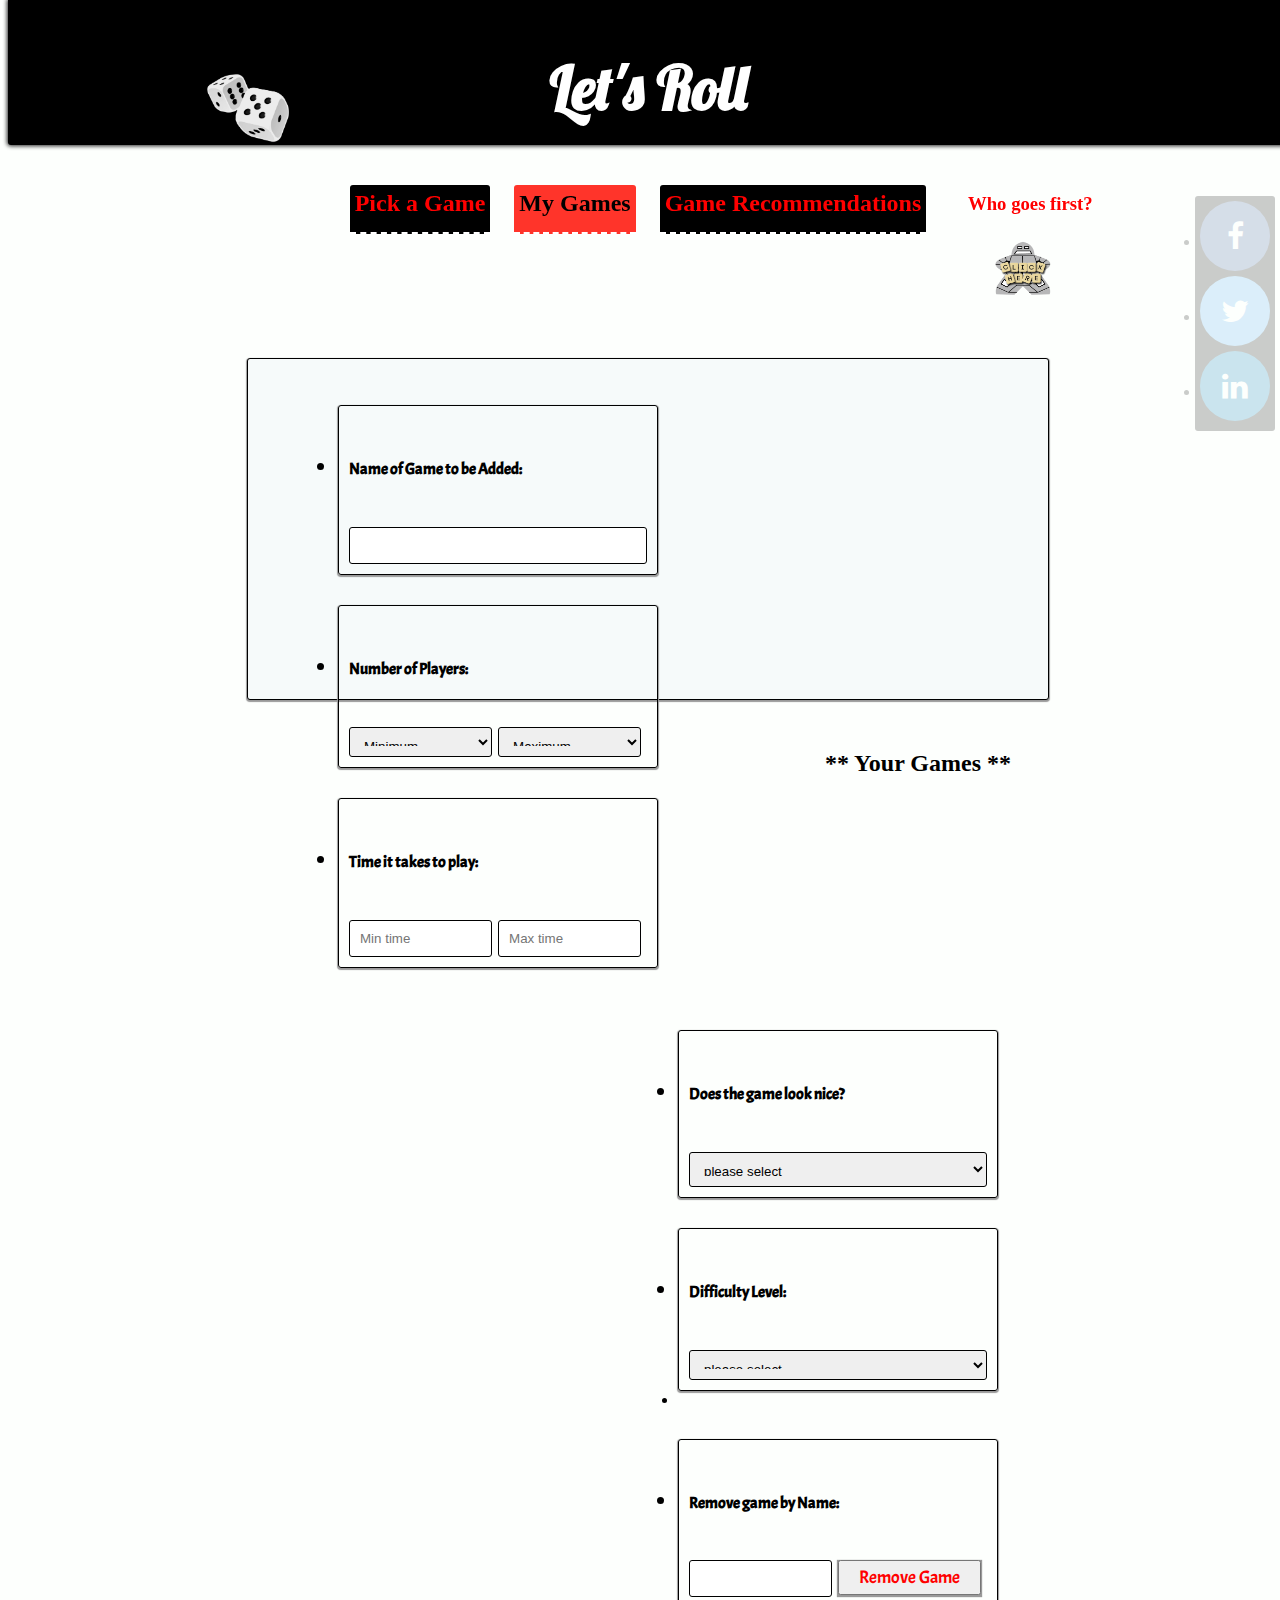
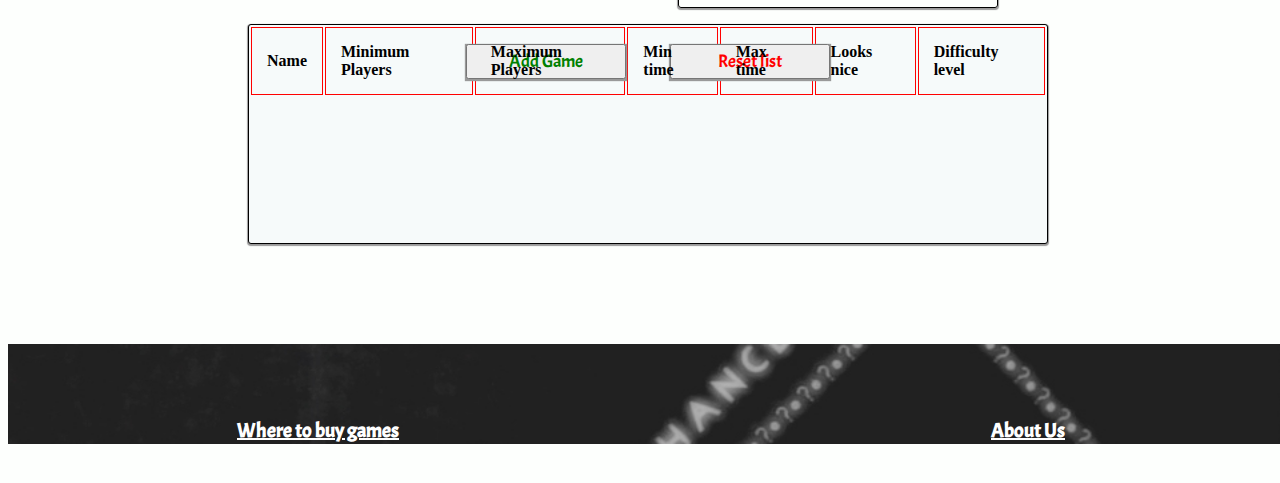
==== commit d0095265: "fixed merge conflicts with local master - brian" ====
--- a/page2.html
+++ b/page2.html
@@ -6,6 +6,7 @@
     <title>Lets Roll!!!!!</title>
     <link href="https://fonts.googleapis.com/css?family=Acme|Lobster|Permanent+Marker" rel="stylesheet">
     <link rel="stylesheet" href="https://cdnjs.cloudflare.com/ajax/libs/font-awesome/4.7.0/css/font-awesome.min.css">
+    <link rel="shortcut icon" href="img/favicon.ico" />
     <link rel="stylesheet" href="reset.css">
     <link rel="stylesheet" href="style.css">
   </head>
@@ -19,12 +20,13 @@
           </a>
         </section>
         <section class="header-middle">
-          <a href="index.html"><h2>Main page</h2></a>
-          <a href="page2.html"><h2>My Games</h2></a>
-          <a href="reccomendedgames.html"><h2>Recommended Games</h2></a>
+          <h1>Let's Roll</h1>
+          <a href="index.html"><h2 class="not-picked">Pick a Game</h2></a>
+          <a href="page2.html"><h2 class="seletor">My Games</h2></a>
+          <a href="page3.html"><h2 class="not-picked">Game Recommendations</h2></a>
         </section>
         <section class="header-right">
-          <h3>Who goes first!</h3>
+          <h3>Who goes first?</h3>
             <img id="goFirstBtn" onclick="startGame()" onclick="spinner()" src="img/CharSticker8a.png">
         </section>
       </div>
@@ -34,11 +36,11 @@
       <form id="input-form2">
         <ul class="form-left">
           <li class="form-li"><h6>Name of Game to be Added:</h6>
-            <input type="text" name="game_name" >
+            <input class="nameAdd" type="text" name="game_name" >
           </li>
           <li class="form-li"><h6>Number of Players:</h6>
             <div>
-              <select name="min-players">
+              <select class="players" name="min-players">
                 <option value="none-players" selected>Minimum</option>
                 <option value="2">2 players</option>
                 <option value="3">3 players</option>
@@ -48,7 +50,7 @@
                 <option value="7">7 players</option>
                 <option value="8">8 players</option>
               </select>
-              <select name="max-players">
+              <select class="players"name="max-players">
                 <option value="none-players" selected>Maximum</option>
                 <option value="2">2 players</option>
                 <option value="3">3 players</option>
@@ -61,20 +63,20 @@
             </div>
           </li>
           <li class="form-li"><h6>Time it takes to play:</h6>
-            <input type="number" name="min_time" placeholder="Min time">
-            <input type="number" name="max_time" placeholder="Max time">
+            <input class="time" type="number" name="min_time" placeholder="Min time">
+            <input class="time" type="number" name="max_time" placeholder="Max time">
           </li>
         </ul>
         <ul class="form-right">
           <li class="form-li"><h6>Does the game look nice?</h6>
-            <select name="look_Of-Game">
+            <select class="lookNice" name="look_Of-Game">
               <option value="" selected>please select</option>
               <option value="Yes">YES, it does.</option>
               <option value="NO">NO, it does not.</option>
             </select>
           </li>
           <li class="form-li"><h6>Difficulty Level:</h6>
-            <select name="difficulty_lvl">
+            <select class="DifLvl" name="difficulty_lvl">
               <option value="" selected>please select</option>
               <option value="1">level 1</option>
               <option value="2">level 2</option>
@@ -85,20 +87,19 @@
           </li>
           <li>
           <li class="form-li"><h6>Remove game by Name:</h6>
-            <input type="text" id="removeItem">
-            <button id="removeButton"  type="click" >remove Game</button>
+            <input class="removeText" type="text" id="removeItem">
+            <button id="removeButton"  type="click" >Remove Game</button>
           </li>
         </ul>
         <div class="button">
            <button id="btn" type="click">Add Game</button>
-           <button onclick="clearStorage()">Reset list</button>
+           <button class="reset" onclick="clearStorage()">Reset list</button>
         </div>
       </form>
 
 
       <table class="results">
         <h4>** Your Games **</h4>
-
           <thead>
             <tr>
               <th>Name</th>
@@ -114,13 +115,12 @@
           <!--table content dynamically generrated in JS-->
         </tbody>
       </table>
-
     </main>
 
     <ul class="icons">
-      <li><a href="#" class="fa fa-facebook"></a></li>
-      <li><a href="#" class="fa fa-twitter"></a></li>
-      <li><a href="#" class="fa fa-linkedin"></a></li>
+      <li class="iconsLook"><a href="#" class="fa fa-facebook"></a></li>
+      <li class="iconsLook"><a href="#" class="fa fa-twitter"></a></li>
+      <li class="iconsLook"><a href="#" class="fa fa-linkedin"></a></li>
     </ul>
 
     <footer>
--- a/style.css
+++ b/style.css
@@ -94,6 +94,7 @@
 {
   color: black;
 }
+
 h2:visited
 {
   color: green;
@@ -102,11 +103,13 @@
 h2:hover
 {
   color: white;
+  text-shadow: -1px 0 red, 0 1px red, 1px 0 red, 0 -1px red;
 }
 
 h3 {
   color: red;
   font-family: "Permanent marker";
+  text-shadow: -1px 0 white, 0 1px white, 1px 0 white, 0 -1px white;
 }
 
  /* the meeple image */
@@ -156,13 +159,83 @@
 }
 
 #input-form {
- background-color: #F6FAFA;
- border: 1px solid black;
- width: 800px;
- height: 240px;
- border-radius: 3px;
- margin: 0 auto;
- margin-top: 150px;
+  background-color: #F6FAFA;
+  border: 1px solid black;
+  width: 800px;
+  height: 310px;
+  border-radius: 3px;
+  margin: 0 auto;
+  margin-top: 100px;
+  box-shadow: 0px 1px 1px 1px #999;
+}
+
+.canPlayTime {
+  padding: 10px;
+  margin-top: 10px;
+  border-radius: 3px;
+  border: solid 1px black;
+  width: 100%;
+  box-sizing: border-box;
+}
+.numPlayers {
+  padding: 10px;
+  margin-top: 10px;
+  border-radius: 3px;
+  border: solid 1px black;
+  width: 100%;
+  height: 30px;
+  box-sizing: border-box;
+}
+
+#btn_main {
+  font-size: 18px;
+  font-family: "acme";
+  width: 20%;
+  height: 35px;
+  color: black;
+  box-sizing: border-box;
+  margin-right: 5%;
+  box-shadow: 0px 1px 1px 1px #999;
+}
+
+#btn_lib {
+  font-size: 18px;
+  font-family: "acme";
+  width: 20%;
+  height: 35px;
+  color: black;
+  box-sizing: border-box;
+  margin-right: 5%;
+  box-shadow: 0px 1px 1px 1px #999;
+}
+
+#input-form2 {
+  background-color: #F6FAFA;
+  border: 1px solid black;
+  width: 800px;
+  height: 430px;
+  border-radius: 3px;
+  margin: 0 auto;
+  margin-top: 270px;
+  box-shadow: 0px 1px 1px 1px #999;
+}
+
+.nameAdd {
+  padding: 10px;
+  margin-top: 10px;
+  border-radius: 3px;
+  border: solid 1px black;
+  width: 100%;
+  box-sizing: border-box;
+}
+
+.time {
+  padding: 10px;
+  margin-top: 10px;
+  border-radius: 3px;
+  border: solid 1px black;
+  width: 48%;
+  box-sizing: border-box;
 }
 
 #input-form2 {
@@ -182,29 +255,101 @@
   margin-right: 50px;
 }
 
+.players {
+  padding: 10px;
+  margin-top: 10px;
+  border-radius: 3px;
+  border: solid 1px black;
+  width: 48%;
+  height: 30px;
+  box-sizing: border-box;
+}
+
 .form-right {
   width: 320px;
   float: right;
   margin-right: 50px;
 }
 
+.lookNice {
+  padding: 10px;
+  margin-top: 10px;
+  border-radius: 3px;
+  border: solid 1px black;
+  width: 100%;
+  height: 35px;
+  box-sizing: border-box;
+}
+
+.DifLvl {
+  padding: 10px;
+  margin-top: 10px;
+  border-radius: 3px;
+  border: solid 1px black;
+  width: 100%;
+  height: 30px;
+  box-sizing: border-box;
+}
+
+.removeText {
+  padding: 10px;
+  margin-top: 10px;
+  border-radius: 3px;
+  border: solid 1px black;
+  width: 48%;
+  box-sizing: border-box;
+}
+
+#removeButton {
+  font-size: 18px;
+  font-family: "acme";
+  width: 48%;
+  height: 35px;
+  color: red;
+  box-shadow: 0px 1px 1px 1px #999;
+  box-sizing: border-box;
+}
+
 .form-li {
   border: 1px solid black;
   border-radius: 3px;
   margin-top: 30px;
   padding: 10px;
   font-size: 24px;
+  box-shadow: 0px 1px 1px 1px #999;
 }
 
 .button {
-  padding-top: 10px;
+  padding-top: 20px;
   clear: both;
   margin-left: auto;
   margin-right: auto;
   text-align: center;
 }
 
+#btn {
+  font-size: 18px;
+  font-family: "acme";
+  width: 20%;
+  height: 35px;
+  color: green;
+  box-sizing: border-box;
+  margin-right: 5%;
+  box-shadow: 0px 1px 1px 1px #999;
+}
+
+.reset {
+  font-size: 18px;
+  font-family: "acme";
+  width: 20%;
+  height: 35px;
+  color: red;
+  box-sizing: border-box;
+  box-shadow: 0px 1px 1px 1px #999;
+}
+
 /* the results table */
+
 
 h4 {
   font-size: 24px;
@@ -232,6 +377,7 @@
   background-color: #F6FAFA;
   text-align: center;
   border: 1px solid black;
+  box-shadow: 0px 1px 1px 1px #999;
 }
 
 thead tr th {
@@ -321,7 +467,22 @@
   position: fixed;
   top: 180px;
   right: 5px;
-}
+  background-color: black;
+  padding: 5px;
+  border-radius: 3px;
+  opacity: .2;
+  transition: 350ms ease;
+}
+
+.icons:hover
+{
+  opacity: 1.0;
+}
+
+.iconsLook {
+  margin-bottom: 5px;
+}
+
 /* Add a hover effect */
 .fa:hover {
     opacity: 0.7;
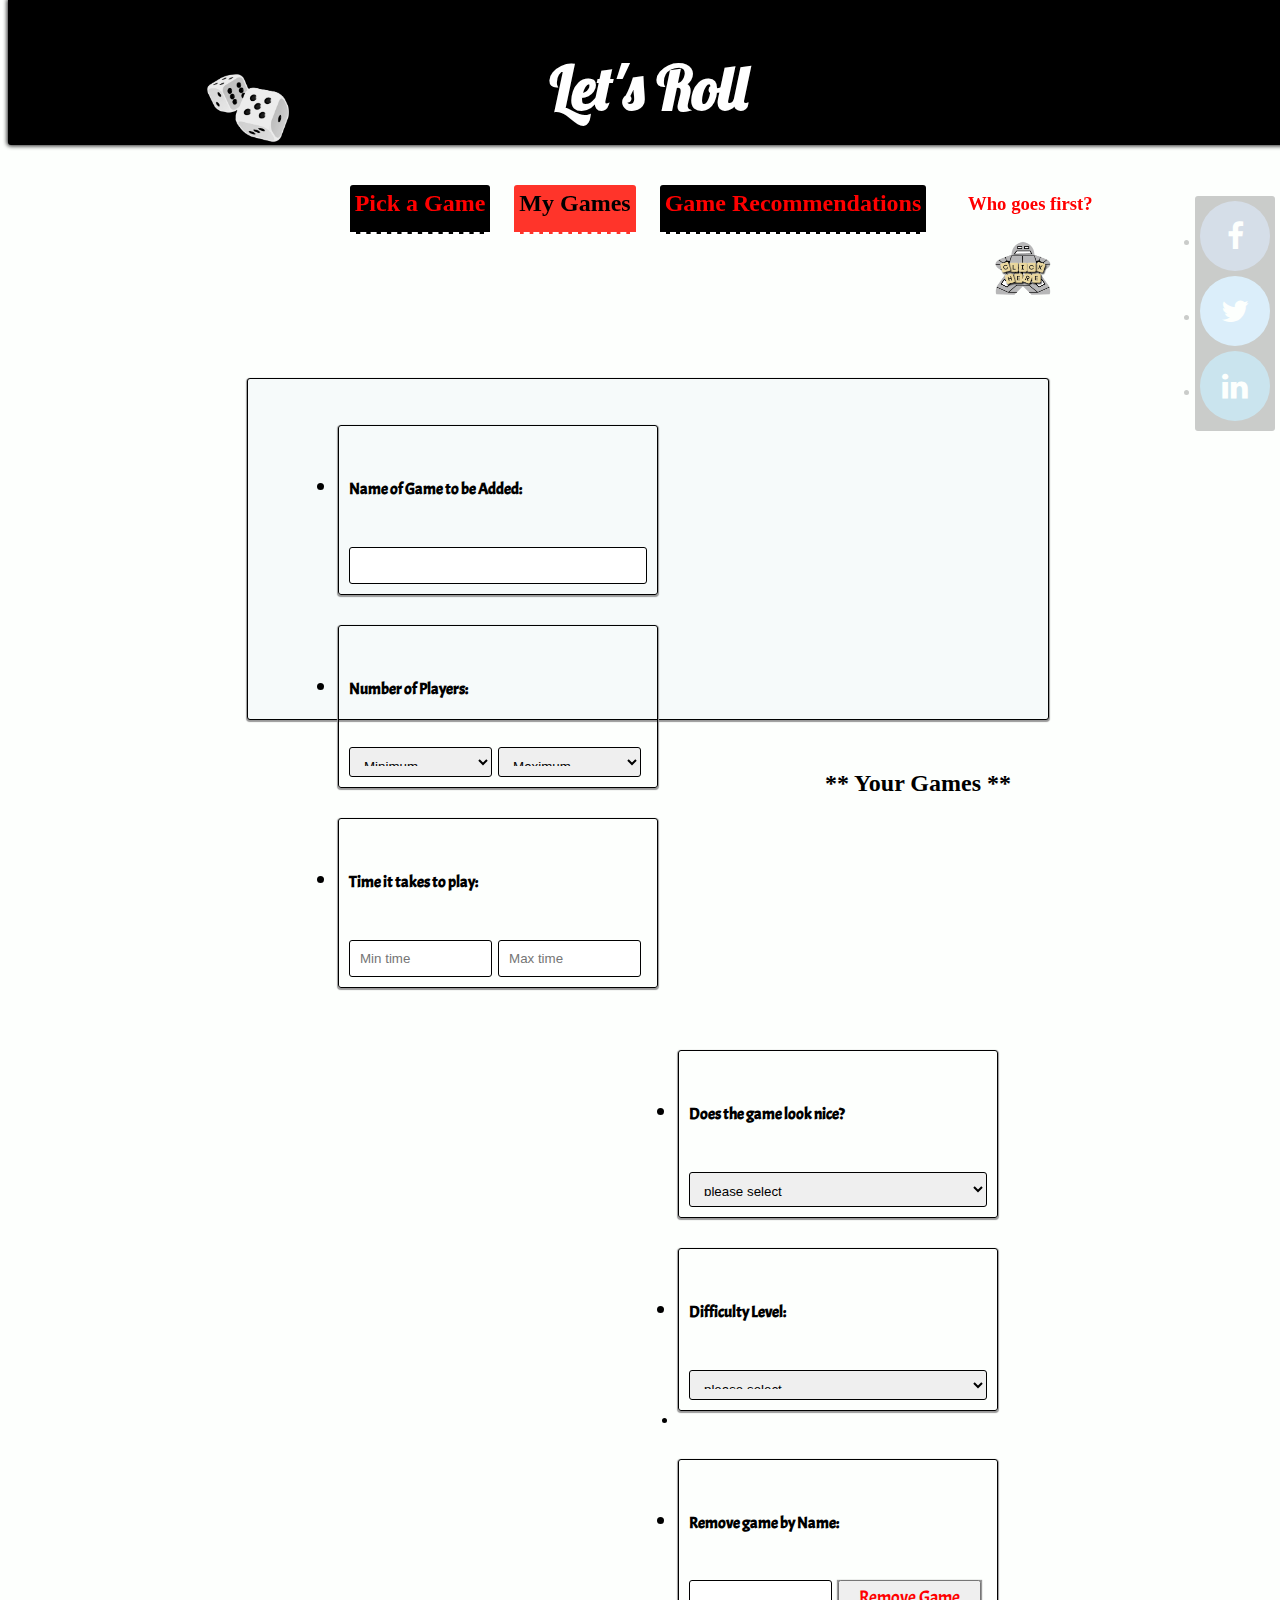
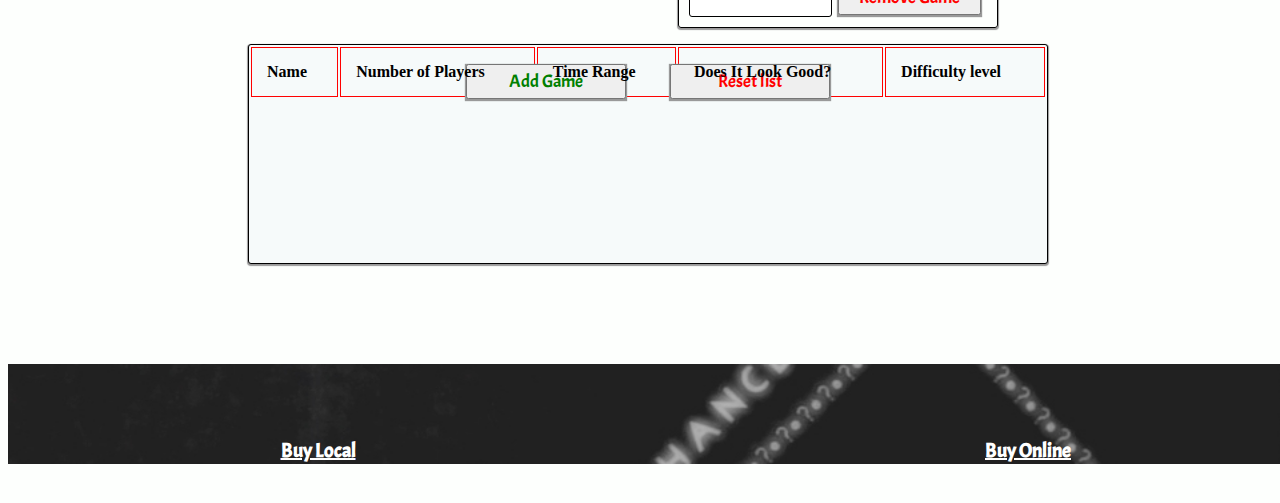
==== commit 33e539d7: "all done" ====
--- a/page2.html
+++ b/page2.html
@@ -12,6 +12,9 @@
   </head>
 
   <body>
+    <div id="rick">
+      <img src="img/rickroll.jpg">
+    </div>
     <header class="header">
       <div class="header-box">
         <section class="header-left">
@@ -71,8 +74,8 @@
           <li class="form-li"><h6>Does the game look nice?</h6>
             <select class="lookNice" name="look_Of-Game">
               <option value="" selected>please select</option>
-              <option value="Yes">YES, it does.</option>
-              <option value="NO">NO, it does not.</option>
+              <option value="true">YES, it does.</option>
+              <option value="false">NO, it does not.</option>
             </select>
           </li>
           <li class="form-li"><h6>Difficulty Level:</h6>
@@ -103,11 +106,9 @@
           <thead>
             <tr>
               <th>Name</th>
-              <th>Minimum Players</th>
-              <th>Maximum Players</th>
-              <th>Min time</th>
-              <th>Max time</th>
-              <th>Looks nice</th>
+              <th>Number of Players</th>
+              <th>Time Range</th>
+              <th>Does It Look Good?</th>
               <th>Difficulty level</th>
             </tr>
           </thead>
@@ -126,10 +127,11 @@
     <footer>
       <section class="footer-box">
         <div class="footer-left">
-          <a href="https://www.google.com/maps/search/board+games+store/@47.6160058,-122.3696833,13z/data=!3m1!4b1"><h5>Where to buy games</h5></a>
+          <a href="https://www.google.com/maps/search/board+games+store/@47.6160058,-122.3696833,13z/data=!3m1!4b1"><h5>Buy Local</h5></a>
         </div>
         <div class="footer-right">
-          <a href="blank"><h5>About Us</h5></a>
+          <a href="https://www.amazon.com/s/ref=nb_sb_noss_2?url=search-alias%3Daps&field-keywords=board+games"><h5>Buy Online</h5></a>
+        </div>
         </div>
       </section>
     </footer>
